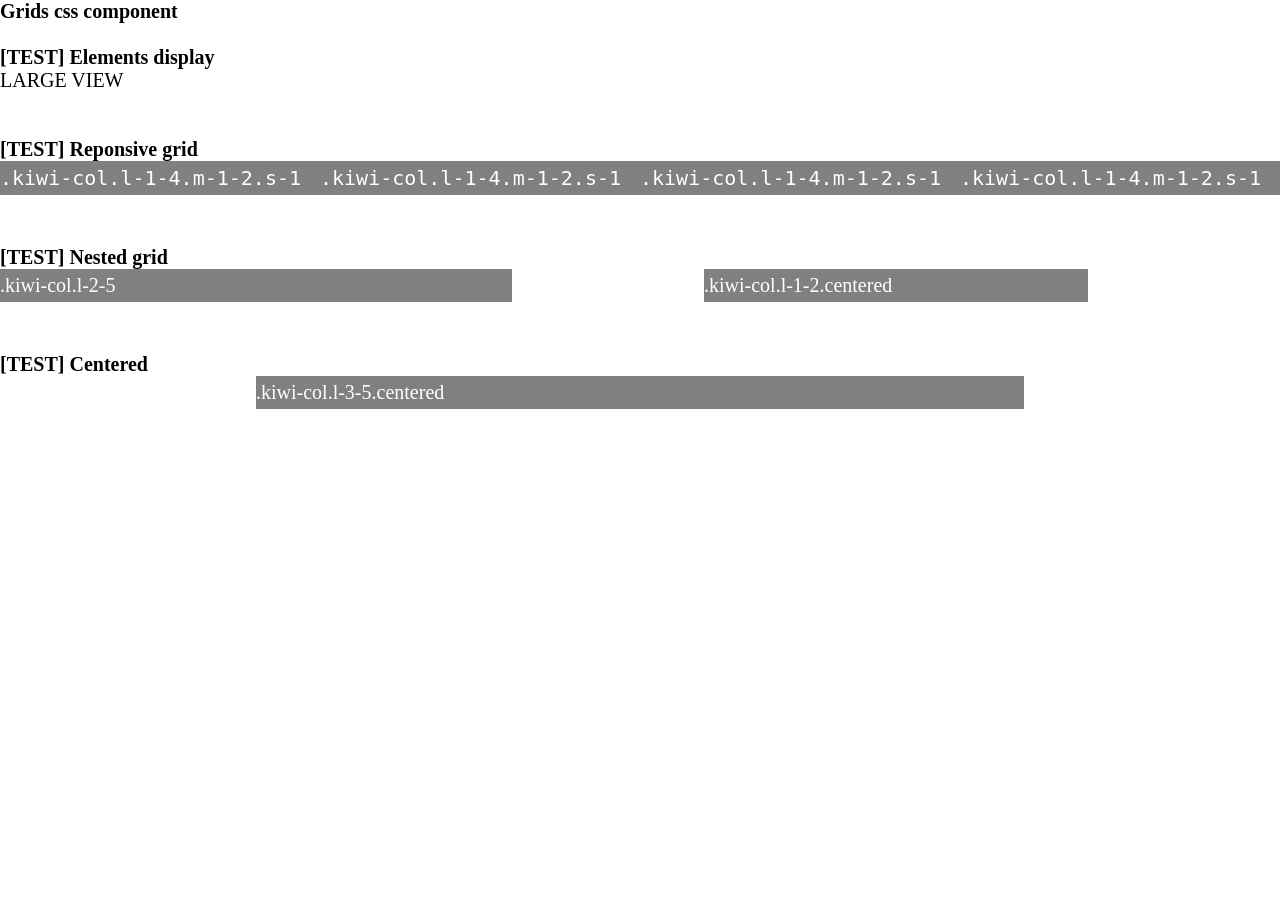
==== demo/index.html @ 77ae5432 "[TEST] example." ====
<!DOCTYPE html>
<html>
  <head>
    <meta name="viewport" content="user-scalable=no, width=device-width, initial-scale=1, maximum-scale=1">
    <link rel="stylesheet" href="../kiwi.min.css" type="text/css"><style type="text/css">* {
  margin: 0;
  padding: 0;
  font-size: 20px;
}
.grey {
  -webkit-box-sizing: border-box;
  -moz-box-sizing: border-box;
  -ms-box-sizing: border-box;
  box-sizing: border-box;
  padding: 5px 0px;
  background-color: #808080;
  color: #fff;
  margin-bottom: 5px;
  display: block;
}
</style>
  </head>
  <body>
    <h1>Grids css component</h1><br>
    <h2>[TEST] Elements display</h2>
    <div class="kiwi-visible-xl">XLARGE VIEW</div>
    <div class="kiwi-visible-l">LARGE VIEW </div>
    <div class="kiwi-visible-m">MEDIUM VIEW</div>
    <div class="kiwi-visible-s">SMALL VIEW</div><br><br>
    <h2>[TEST] Reponsive grid </h2>
    <div class="kiwi-grid">
      <div class="kiwi-col l-1-4 m-1-2 s-1"><code class="grey">.kiwi-col.l-1-4.m-1-2.s-1</code></div>
      <div class="kiwi-col l-1-4 m-1-2 s-1"><code class="grey">.kiwi-col.l-1-4.m-1-2.s-1</code></div>
      <div class="kiwi-col l-1-4 m-1-2 s-1"><code class="grey">.kiwi-col.l-1-4.m-1-2.s-1</code></div>
      <div class="kiwi-col l-1-4 m-1-2 s-1"><code class="grey">.kiwi-col.l-1-4.m-1-2.s-1</code></div>
    </div><br><br>
    <h2>[TEST] Nested grid</h2>
    <div class="kiwi-grid">
      <div class="kiwi-col l-2-5">
        <div class="grey">.kiwi-col.l-2-5</div>
      </div>
      <div class="kiwi-col l-3-5">
        <div class="kiwi-grid">
          <div class="kiwi-col l-1-2 centered">
            <div class="grey">.kiwi-col.l-1-2.centered</div>
          </div>
        </div>
      </div>
    </div><br><br>
    <h2>[TEST] Centered</h2>
    <div class="kiwi-grid">
      <div class="kiwi-col l-3-5 centered">
        <div class="grey">.kiwi-col.l-3-5.centered</div>
      </div>
    </div>
  </body>
</html>
---- kiwi.min.css ----
.kiwi-col{display:inline-block;-webkit-box-sizing:border-box;-moz-box-sizing:border-box;box-sizing:border-box;*display:inline;zoom:1;vertical-align:top;min-height:1px}.kiwi-grid{display:block;font-size:0}.kiwi-grid .centered{display:block;margin:0 auto}.l-1{width:100%}.l-1-2{width:50%}.l-1-3{width:33.333%}.l-2-3{width:66.667%}.l-1-4{width:25%}.l-3-4{width:75%}.l-1-5{width:20%}.l-2-5{width:40%}.l-3-5{width:60%}.l-4-5{width:80%}.l-1-6{width:16.667%}.l-5-6{width:83.333%}.l-1-7{width:14.286%}.l-2-7{width:28.571%}.l-3-7{width:42.857%}.l-4-7{width:57.143%}.l-5-7{width:71.429%}.l-6-7{width:85.714%}.l-1-8{width:12.5%}.l-3-8{width:37.5%}.l-5-8{width:62.5%}.l-7-8{width:87.5%}.l-1-12{width:8.333%}.l-5-12{width:41.667%}.l-7-12{width:58.333%}.l-11-12{width:91.667%}.l-1-16{width:6.25%}.l-3-16{width:18.75%}.l-5-16{width:31.25%}.l-7-16{width:43.75%}.l-9-16{width:56.25%}.l-11-16{width:68.75%}.l-13-16{width:81.25%}.l-15-16{width:93.75%}.kiwi-visible-l{display:block}.kiwi-visible-xl,.kiwi-hidden-l,.kiwi-visible-s,.kiwi-visible-m{display:none}@media(min-width:1900px){.xl-1{width:100%}.xl-1-2{width:50%}.xl-1-3{width:33.333%}.xl-2-3{width:66.667%}.xl-1-4{width:25%}.xl-3-4{width:75%}.xl-1-5{width:20%}.xl-2-5{width:40%}.xl-3-5{width:60%}.xl-4-5{width:80%}.xl-1-6{width:16.667%}.xl-5-6{width:83.333%}.xl-1-7{width:14.286%}.xl-2-7{width:28.571%}.xl-3-7{width:42.857%}.xl-4-7{width:57.143%}.xl-5-7{width:71.429%}.xl-6-7{width:85.714%}.xl-1-8{width:12.5%}.xl-3-8{width:37.5%}.xl-5-8{width:62.5%}.xl-7-8{width:87.5%}.xl-1-12{width:8.333%}.xl-5-12{width:41.667%}.xl-7-12{width:58.333%}.xl-11-12{width:91.667%}.xl-1-16{width:6.25%}.xl-3-16{width:18.75%}.xl-5-16{width:31.25%}.xl-7-16{width:43.75%}.xl-9-16{width:56.25%}.xl-11-16{width:68.75%}.xl-13-16{width:81.25%}.xl-15-16{width:93.75%}.kiwi-visible-xl{display:block}.kiwi-hidden-xl,.kiwi-visible-l,.kiwi-visible-m,.kiwi-visible-s{display:none}}@media(max-width:980px){.m-1{width:100%}.m-1-2{width:50%}.m-1-3{width:33.333%}.m-2-3{width:66.667%}.m-1-4{width:25%}.m-3-4{width:75%}.m-1-5{width:20%}.m-2-5{width:40%}.m-3-5{width:60%}.m-4-5{width:80%}.m-1-6{width:16.667%}.m-5-6{width:83.333%}.m-1-7{width:14.286%}.m-2-7{width:28.571%}.m-3-7{width:42.857%}.m-4-7{width:57.143%}.m-5-7{width:71.429%}.m-6-7{width:85.714%}.m-1-8{width:12.5%}.m-3-8{width:37.5%}.m-5-8{width:62.5%}.m-7-8{width:87.5%}.m-1-12{width:8.333%}.m-5-12{width:41.667%}.m-7-12{width:58.333%}.m-11-12{width:91.667%}.m-1-16{width:6.25%}.m-3-16{width:18.75%}.m-5-16{width:31.25%}.m-7-16{width:43.75%}.m-9-16{width:56.25%}.m-11-16{width:68.75%}.m-13-16{width:81.25%}.m-15-16{width:93.75%}.kiwi-visible-m{display:block}.kiwi-hidden-m,.kiwi-visible-s,.kiwi-visible-l,.kiwi-visible-xl{display:none}}@media(max-width:786px){.s-1{width:100%}.s-1-2{width:50%}.s-1-3{width:33.333%}.s-2-3{width:66.667%}.s-1-4{width:25%}.s-3-4{width:75%}.s-1-5{width:20%}.s-2-5{width:40%}.s-3-5{width:60%}.s-4-5{width:80%}.s-1-6{width:16.667%}.s-5-6{width:83.333%}.s-1-7{width:14.286%}.s-2-7{width:28.571%}.s-3-7{width:42.857%}.s-4-7{width:57.143%}.s-5-7{width:71.429%}.s-6-7{width:85.714%}.s-1-8{width:12.5%}.s-3-8{width:37.5%}.s-5-8{width:62.5%}.s-7-8{width:87.5%}.s-1-12{width:8.333%}.s-5-12{width:41.667%}.s-7-12{width:58.333%}.s-11-12{width:91.667%}.s-1-16{width:6.25%}.s-3-16{width:18.75%}.s-5-16{width:31.25%}.s-7-16{width:43.75%}.s-9-16{width:56.25%}.s-11-16{width:68.75%}.s-13-16{width:81.25%}.s-15-16{width:93.75%}.kiwi-visible-s{display:block}.kiwi-hidden-s,.kiwi-visible-l,.kiwi-visible-m,.kiwi-visible-xl{display:none}}
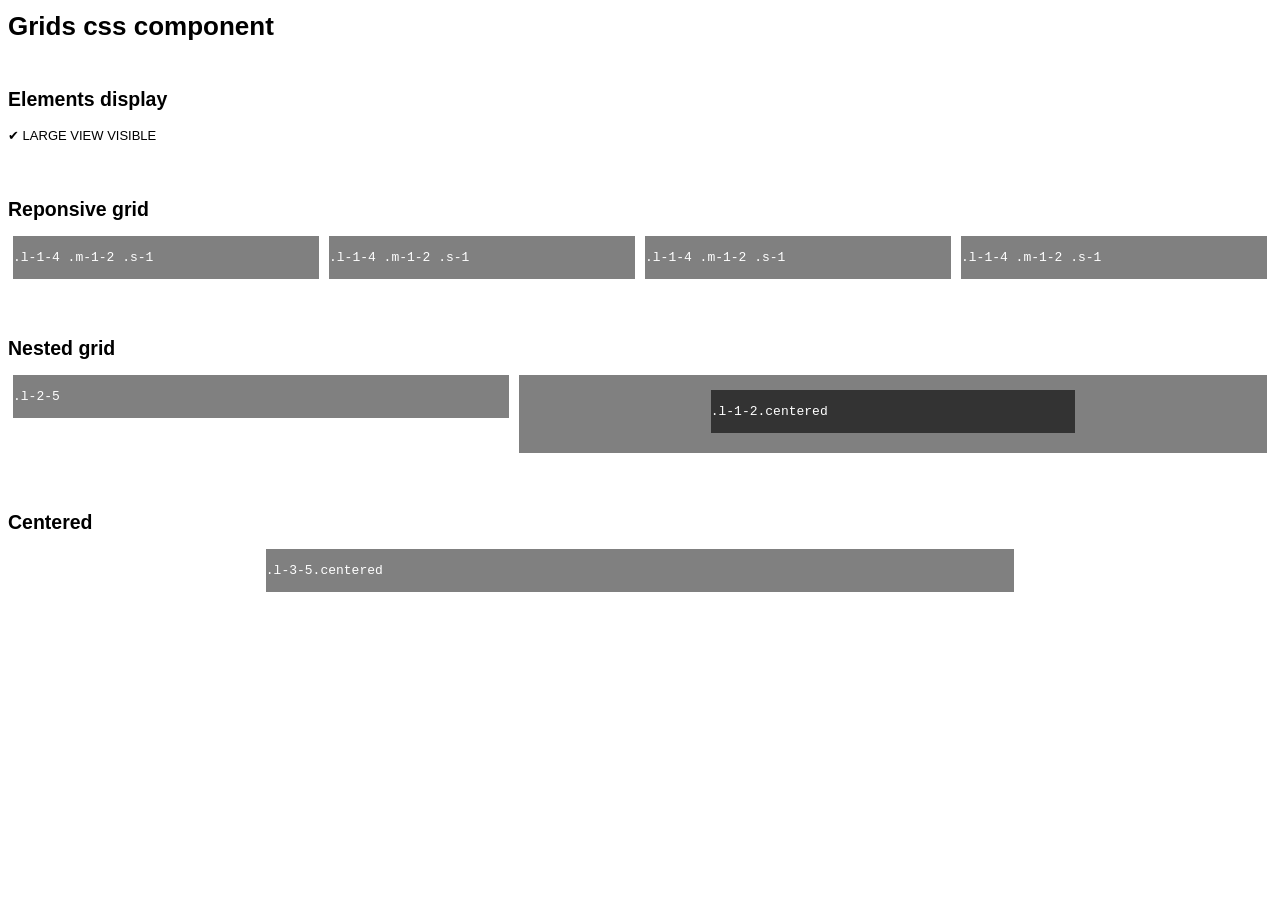
==== commit b98a0280: "Improve demo." ====
--- a/demo/index.html
+++ b/demo/index.html
@@ -2,56 +2,61 @@
 <html>
   <head>
     <meta name="viewport" content="user-scalable=no, width=device-width, initial-scale=1, maximum-scale=1">
-    <link rel="stylesheet" href="../kiwi.min.css" type="text/css"><style type="text/css">* {
-  margin: 0;
-  padding: 0;
-  font-size: 20px;
-}
-.grey {
-  -webkit-box-sizing: border-box;
-  -moz-box-sizing: border-box;
-  -ms-box-sizing: border-box;
-  box-sizing: border-box;
-  padding: 5px 0px;
-  background-color: #808080;
-  color: #fff;
-  margin-bottom: 5px;
-  display: block;
-}
-</style>
+    <link rel="stylesheet" href="../kiwi.css" type="text/css">
+    <style>
+      body {
+        font: normal 13px/1.5em Arial, sans-serif;
+      }
+      .grey {
+        box-sizing: border-box;
+        -webkit-box-sizing: border-box;
+        -moz-box-sizing: border-box;
+        -ms-box-sizing: border-box;
+        padding: 15px 0px;
+        background-color: #808080;
+        color: #fff;
+        margin: 0 5px;
+        margin-bottom: 5px;
+        display: block;
+        font: normal 13px/1em Consolas, 'Courier New', courier;
+      }
+      .grey .grey {
+        background-color: #333;
+      }
+    </style>
   </head>
   <body>
     <h1>Grids css component</h1><br>
-    <h2>[TEST] Elements display</h2>
-    <div class="kiwi-visible-xl">XLARGE VIEW</div>
-    <div class="kiwi-visible-l">LARGE VIEW </div>
-    <div class="kiwi-visible-m">MEDIUM VIEW</div>
-    <div class="kiwi-visible-s">SMALL VIEW</div><br><br>
-    <h2>[TEST] Reponsive grid </h2>
+    <h2>Elements display</h2>
+    <div class="kiwi-visible-xl">&#10004; XLARGE VIEW VISIBLE</div>
+    <div class="kiwi-visible-l">&#10004; LARGE VIEW VISIBLE</div>
+    <div class="kiwi-visible-m">&#10004; MEDIUM VIEW VISIBLE</div>
+    <div class="kiwi-visible-s">&#10004; SMALL VIEW VISIBLE</div><br><br>
+    <h2>Reponsive grid </h2>
     <div class="kiwi-grid">
-      <div class="kiwi-col l-1-4 m-1-2 s-1"><code class="grey">.kiwi-col.l-1-4.m-1-2.s-1</code></div>
-      <div class="kiwi-col l-1-4 m-1-2 s-1"><code class="grey">.kiwi-col.l-1-4.m-1-2.s-1</code></div>
-      <div class="kiwi-col l-1-4 m-1-2 s-1"><code class="grey">.kiwi-col.l-1-4.m-1-2.s-1</code></div>
-      <div class="kiwi-col l-1-4 m-1-2 s-1"><code class="grey">.kiwi-col.l-1-4.m-1-2.s-1</code></div>
+      <div class="l-1-4 m-1-2 s-1"><code class="grey">.l-1-4  .m-1-2  .s-1</code></div>
+      <div class="l-1-4 m-1-2 s-1"><code class="grey">.l-1-4  .m-1-2  .s-1</code></div>
+      <div class="l-1-4 m-1-2 s-1"><code class="grey">.l-1-4  .m-1-2  .s-1</code></div>
+      <div class="l-1-4 m-1-2 s-1"><code class="grey">.l-1-4  .m-1-2  .s-1</code></div>
     </div><br><br>
-    <h2>[TEST] Nested grid</h2>
+    <h2>Nested grid</h2>
     <div class="kiwi-grid">
-      <div class="kiwi-col l-2-5">
-        <div class="grey">.kiwi-col.l-2-5</div>
+      <div class="l-2-5">
+        <code class="grey">.l-2-5</code>
       </div>
-      <div class="kiwi-col l-3-5">
-        <div class="kiwi-grid">
-          <div class="kiwi-col l-1-2 centered">
-            <div class="grey">.kiwi-col.l-1-2.centered</div>
+      <div class="l-3-5">
+        <div class="kiwi-grid grey">
+          <div class="l-1-2 centered">
+            <code class="grey">.l-1-2.centered</code>
           </div>
         </div>
       </div>
     </div><br><br>
-    <h2>[TEST] Centered</h2>
+    <h2>Centered</h2>
     <div class="kiwi-grid">
-      <div class="kiwi-col l-3-5 centered">
-        <div class="grey">.kiwi-col.l-3-5.centered</div>
+      <div class="l-3-5 centered">
+        <div class="grey">.l-3-5.centered</div>
       </div>
     </div>
   </body>
-</html>+</html>
--- a/kiwi.css
+++ b/kiwi.css
@@ -0,0 +1,485 @@
+/*
+**  http://tuxlinuxien.github.io/kiwi/
+**  Yoann Cerda
+*/
+.kiwi-grid {
+  display: block;
+  font-size: 0;
+}
+.kiwi-grid .centered {
+  display: block;
+  margin: 0 auto;
+}
+.kiwi-grid > * {
+  display: inline-block;
+  -webkit-box-sizing: border-box;
+  -moz-box-sizing: border-box;
+  box-sizing: border-box;
+  *display: inline;
+  zoom: 1;
+  vertical-align: top;
+  min-height: 1px;
+}
+.kiwi-grid {
+  display: block;
+  font-size: 0;
+}
+.kiwi-grid .centered {
+  display: block;
+  margin: 0 auto;
+}
+/*
+**  Responsive grids
+*/
+.l-1 {
+  width: 100%;
+}
+.l-1-2 {
+  width: 50%;
+}
+.l-1-3 {
+  width: 33.3%;
+}
+.l-2-3 {
+  width: 66.7%;
+}
+.l-1-4 {
+  width: 25%;
+}
+.l-3-4 {
+  width: 75%;
+}
+.l-1-5 {
+  width: 20%;
+}
+.l-2-5 {
+  width: 40%;
+}
+.l-3-5 {
+  width: 60%;
+}
+.l-4-5 {
+  width: 80%;
+}
+.l-1-6 {
+  width: 16.7%;
+}
+.l-5-6 {
+  width: 83.3%;
+}
+.l-1-7 {
+  width: 14.3%;
+}
+.l-2-7 {
+  width: 28.6%;
+}
+.l-3-7 {
+  width: 42.9%;
+}
+.l-4-7 {
+  width: 57.1%;
+}
+.l-5-7 {
+  width: 71.4%;
+}
+.l-6-7 {
+  width: 85.7%;
+}
+.l-1-8 {
+  width: 12.5%;
+}
+.l-3-8 {
+  width: 37.5%;
+}
+.l-5-8 {
+  width: 62.5%;
+}
+.l-7-8 {
+  width: 87.5%;
+}
+.l-1-12 {
+  width: 8.3%;
+}
+.l-5-12 {
+  width: 41.7%;
+}
+.l-7-12 {
+  width: 58.3%;
+}
+.l-11-12 {
+  width: 91.7%;
+}
+.l-1-16 {
+  width: 6.25%;
+}
+.l-3-16 {
+  width: 18.75%;
+}
+.l-5-16 {
+  width: 31.25%;
+}
+.l-7-16 {
+  width: 43.75%;
+}
+.l-9-16 {
+  width: 56.25%;
+}
+.l-11-16 {
+  width: 68.75%;
+}
+.l-13-16 {
+  width: 81.25%;
+}
+.l-15-16 {
+  width: 93.75%;
+}
+.kiwi-visible-l {
+  display: block;
+}
+.kiwi-visible-xl,
+.kiwi-hidden-l,
+.kiwi-visible-s,
+.kiwi-visible-m {
+  display: none;
+}
+@media  (min-width: 1900px) {
+  .xl-1 {
+    width: 100%;
+  }
+  .xl-1-2 {
+    width: 50%;
+  }
+  .xl-1-3 {
+    width: 33.3%;
+  }
+  .xl-2-3 {
+    width: 66.7%;
+  }
+  .xl-1-4 {
+    width: 25%;
+  }
+  .xl-3-4 {
+    width: 75%;
+  }
+  .xl-1-5 {
+    width: 20%;
+  }
+  .xl-2-5 {
+    width: 40%;
+  }
+  .xl-3-5 {
+    width: 60%;
+  }
+  .xl-4-5 {
+    width: 80%;
+  }
+  .xl-1-6 {
+    width: 16.7%;
+  }
+  .xl-5-6 {
+    width: 83.3%;
+  }
+  .xl-1-7 {
+    width: 14.3%;
+  }
+  .xl-2-7 {
+    width: 28.6%;
+  }
+  .xl-3-7 {
+    width: 42.9%;
+  }
+  .xl-4-7 {
+    width: 57.1%;
+  }
+  .xl-5-7 {
+    width: 71.4%;
+  }
+  .xl-6-7 {
+    width: 85.7%;
+  }
+  .xl-1-8 {
+    width: 12.5%;
+  }
+  .xl-3-8 {
+    width: 37.5%;
+  }
+  .xl-5-8 {
+    width: 62.5%;
+  }
+  .xl-7-8 {
+    width: 87.5%;
+  }
+  .xl-1-12 {
+    width: 8.3%;
+  }
+  .xl-5-12 {
+    width: 41.7%;
+  }
+  .xl-7-12 {
+    width: 58.3%;
+  }
+  .xl-11-12 {
+    width: 91.7%;
+  }
+  .xl-1-16 {
+    width: 6.25%;
+  }
+  .xl-3-16 {
+    width: 18.75%;
+  }
+  .xl-5-16 {
+    width: 31.25%;
+  }
+  .xl-7-16 {
+    width: 43.75%;
+  }
+  .xl-9-16 {
+    width: 56.25%;
+  }
+  .xl-11-16 {
+    width: 68.75%;
+  }
+  .xl-13-16 {
+    width: 81.25%;
+  }
+  .xl-15-16 {
+    width: 93.75%;
+  }
+  .kiwi-visible-xl {
+    display: block;
+  }
+  .kiwi-hidden-xl,
+  .kiwi-visible-l,
+  .kiwi-visible-m,
+  .kiwi-visible-s {
+    display: none;
+  }
+}
+@media  (max-width: 980px) {
+  .m-1 {
+    width: 100%;
+  }
+  .m-1-2 {
+    width: 50%;
+  }
+  .m-1-3 {
+    width: 33.3%;
+  }
+  .m-2-3 {
+    width: 66.7%;
+  }
+  .m-1-4 {
+    width: 25%;
+  }
+  .m-3-4 {
+    width: 75%;
+  }
+  .m-1-5 {
+    width: 20%;
+  }
+  .m-2-5 {
+    width: 40%;
+  }
+  .m-3-5 {
+    width: 60%;
+  }
+  .m-4-5 {
+    width: 80%;
+  }
+  .m-1-6 {
+    width: 16.7%;
+  }
+  .m-5-6 {
+    width: 83.3%;
+  }
+  .m-1-7 {
+    width: 14.3%;
+  }
+  .m-2-7 {
+    width: 28.6%;
+  }
+  .m-3-7 {
+    width: 42.9%;
+  }
+  .m-4-7 {
+    width: 57.1%;
+  }
+  .m-5-7 {
+    width: 71.4%;
+  }
+  .m-6-7 {
+    width: 85.7%;
+  }
+  .m-1-8 {
+    width: 12.5%;
+  }
+  .m-3-8 {
+    width: 37.5%;
+  }
+  .m-5-8 {
+    width: 62.5%;
+  }
+  .m-7-8 {
+    width: 87.5%;
+  }
+  .m-1-12 {
+    width: 8.3%;
+  }
+  .m-5-12 {
+    width: 41.7%;
+  }
+  .m-7-12 {
+    width: 58.3%;
+  }
+  .m-11-12 {
+    width: 91.7%;
+  }
+  .m-1-16 {
+    width: 6.25%;
+  }
+  .m-3-16 {
+    width: 18.75%;
+  }
+  .m-5-16 {
+    width: 31.25%;
+  }
+  .m-7-16 {
+    width: 43.75%;
+  }
+  .m-9-16 {
+    width: 56.25%;
+  }
+  .m-11-16 {
+    width: 68.75%;
+  }
+  .m-13-16 {
+    width: 81.25%;
+  }
+  .m-15-16 {
+    width: 93.75%;
+  }
+  .kiwi-visible-m {
+    display: block;
+  }
+  .kiwi-hidden-m,
+  .kiwi-visible-s,
+  .kiwi-visible-l,
+  .kiwi-visible-xl {
+    display: none;
+  }
+}
+@media  (max-width: 786px) {
+  .s-1 {
+    width: 100%;
+  }
+  .s-1-2 {
+    width: 50%;
+  }
+  .s-1-3 {
+    width: 33.3%;
+  }
+  .s-2-3 {
+    width: 66.7%;
+  }
+  .s-1-4 {
+    width: 25%;
+  }
+  .s-3-4 {
+    width: 75%;
+  }
+  .s-1-5 {
+    width: 20%;
+  }
+  .s-2-5 {
+    width: 40%;
+  }
+  .s-3-5 {
+    width: 60%;
+  }
+  .s-4-5 {
+    width: 80%;
+  }
+  .s-1-6 {
+    width: 16.7%;
+  }
+  .s-5-6 {
+    width: 83.3%;
+  }
+  .s-1-7 {
+    width: 14.3%;
+  }
+  .s-2-7 {
+    width: 28.6%;
+  }
+  .s-3-7 {
+    width: 42.9%;
+  }
+  .s-4-7 {
+    width: 57.1%;
+  }
+  .s-5-7 {
+    width: 71.4%;
+  }
+  .s-6-7 {
+    width: 85.7%;
+  }
+  .s-1-8 {
+    width: 12.5%;
+  }
+  .s-3-8 {
+    width: 37.5%;
+  }
+  .s-5-8 {
+    width: 62.5%;
+  }
+  .s-7-8 {
+    width: 87.5%;
+  }
+  .s-1-12 {
+    width: 8.3%;
+  }
+  .s-5-12 {
+    width: 41.7%;
+  }
+  .s-7-12 {
+    width: 58.3%;
+  }
+  .s-11-12 {
+    width: 91.7%;
+  }
+  .s-1-16 {
+    width: 6.25%;
+  }
+  .s-3-16 {
+    width: 18.75%;
+  }
+  .s-5-16 {
+    width: 31.25%;
+  }
+  .s-7-16 {
+    width: 43.75%;
+  }
+  .s-9-16 {
+    width: 56.25%;
+  }
+  .s-11-16 {
+    width: 68.75%;
+  }
+  .s-13-16 {
+    width: 81.25%;
+  }
+  .s-15-16 {
+    width: 93.75%;
+  }
+  .kiwi-visible-s {
+    display: block;
+  }
+  .kiwi-hidden-s,
+  .kiwi-visible-l,
+  .kiwi-visible-m,
+  .kiwi-visible-xl {
+    display: none;
+  }
+}
+
+
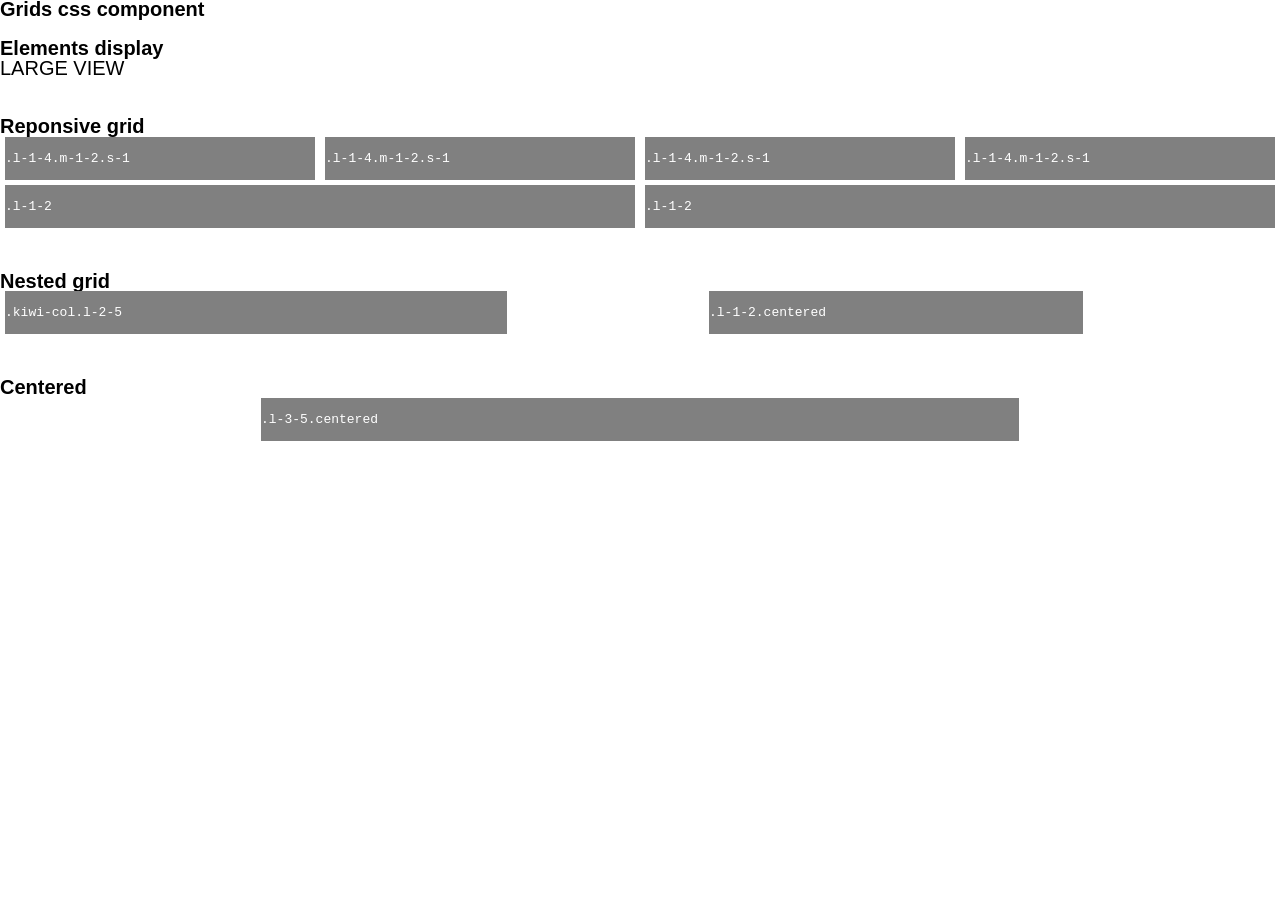
==== commit 6f236175: "Fix android native browser bug." ====
--- a/demo/index.html
+++ b/demo/index.html
@@ -2,52 +2,68 @@
 <html>
   <head>
     <meta name="viewport" content="user-scalable=no, width=device-width, initial-scale=1, maximum-scale=1">
-    <link rel="stylesheet" href="../kiwi.css" type="text/css">
-    <style>
-      body {
-        font: normal 13px/1.5em Arial, sans-serif;
-      }
-      .grey {
-        box-sizing: border-box;
-        -webkit-box-sizing: border-box;
-        -moz-box-sizing: border-box;
-        -ms-box-sizing: border-box;
-        padding: 15px 0px;
-        background-color: #808080;
-        color: #fff;
-        margin: 0 5px;
-        margin-bottom: 5px;
-        display: block;
-        font: normal 13px/1em Consolas, 'Courier New', courier;
-      }
-      .grey .grey {
-        background-color: #333;
-      }
-    </style>
+    <link rel="stylesheet" href="../kiwi.min.css" type="text/css"><style type="text/css">* {
+  margin: 0;
+  padding: 0;
+  font-size: 20px;
+}
+body {
+  font: normal 13px/1.5em Arial, sans-serif;
+}
+.grey {
+  box-sizing: border-box;
+  -webkit-box-sizing: border-box;
+  -moz-box-sizing: border-box;
+  -ms-box-sizing: border-box;
+  padding: 15px 0px;
+  background-color: #808080;
+  color: #fff;
+  margin: 0 5px;
+  margin-bottom: 5px;
+  display: block;
+  font: normal 13px/1em Consolas, 'Courier New', courier;
+}
+</style>
   </head>
   <body>
     <h1>Grids css component</h1><br>
     <h2>Elements display</h2>
-    <div class="kiwi-visible-xl">&#10004; XLARGE VIEW VISIBLE</div>
-    <div class="kiwi-visible-l">&#10004; LARGE VIEW VISIBLE</div>
-    <div class="kiwi-visible-m">&#10004; MEDIUM VIEW VISIBLE</div>
-    <div class="kiwi-visible-s">&#10004; SMALL VIEW VISIBLE</div><br><br>
+    <div class="kiwi-visible-xl">XLARGE VIEW</div>
+    <div class="kiwi-visible-l">LARGE VIEW </div>
+    <div class="kiwi-visible-m">MEDIUM VIEW</div>
+    <div class="kiwi-visible-s">SMALL VIEW</div><br><br>
     <h2>Reponsive grid </h2>
     <div class="kiwi-grid">
-      <div class="l-1-4 m-1-2 s-1"><code class="grey">.l-1-4  .m-1-2  .s-1</code></div>
-      <div class="l-1-4 m-1-2 s-1"><code class="grey">.l-1-4  .m-1-2  .s-1</code></div>
-      <div class="l-1-4 m-1-2 s-1"><code class="grey">.l-1-4  .m-1-2  .s-1</code></div>
-      <div class="l-1-4 m-1-2 s-1"><code class="grey">.l-1-4  .m-1-2  .s-1</code></div>
+      <div class="l-1-4 m-1-2 s-1">
+        <div class="grey">.l-1-4.m-1-2.s-1</div>
+      </div>
+      <div class="l-1-4 m-1-2 s-1">
+        <div class="grey">.l-1-4.m-1-2.s-1</div>
+      </div>
+      <div class="l-1-4 m-1-2 s-1">
+        <div class="grey">.l-1-4.m-1-2.s-1</div>
+      </div>
+      <div class="l-1-4 m-1-2 s-1">
+        <div class="grey">.l-1-4.m-1-2.s-1</div>
+      </div>
+    </div>
+    <div class="kiwi-grid">
+      <div class="l-1-2">
+        <div class="grey">.l-1-2</div>
+      </div>
+      <div class="l-1-2">
+        <div class="grey">.l-1-2</div>
+      </div>
     </div><br><br>
     <h2>Nested grid</h2>
     <div class="kiwi-grid">
       <div class="l-2-5">
-        <code class="grey">.l-2-5</code>
+        <div class="grey">.kiwi-col.l-2-5</div>
       </div>
       <div class="l-3-5">
-        <div class="kiwi-grid grey">
+        <div class="kiwi-grid">
           <div class="l-1-2 centered">
-            <code class="grey">.l-1-2.centered</code>
+            <div class="grey">.l-1-2.centered</div>
           </div>
         </div>
       </div>
@@ -59,4 +75,4 @@
       </div>
     </div>
   </body>
-</html>
+</html>
--- a/kiwi.min.css
+++ b/kiwi.min.css
@@ -0,0 +1 @@
+.kiwi-grid{letter-spacing:-.31em;*letter-spacing:normal;*word-spacing:-.43em;text-rendering:optimizespeed;display:-webkit-flex;-webkit-flex-flow:row wrap;display:-ms-flexbox;-ms-flex-flow:row wrap;word-spacing:-.43em}.kiwi-grid .centered{display:block;margin:0 auto}.kiwi-grid > *{display:inline-block;*display:inline;zoom:1;letter-spacing:normal;word-spacing:normal;vertical-align:top;text-rendering:auto}.l-1{width:100%}.l-1-2{width:50%}.l-1-3{width:33.3%}.l-2-3{width:66.7%}.l-1-4{width:25%}.l-3-4{width:75%}.l-1-5{width:20%}.l-2-5{width:40%}.l-3-5{width:60%}.l-4-5{width:80%}.l-1-6{width:16.7%}.l-5-6{width:83.3%}.l-1-7{width:14.3%}.l-2-7{width:28.6%}.l-3-7{width:42.9%}.l-4-7{width:57.1%}.l-5-7{width:71.4%}.l-6-7{width:85.7%}.l-1-8{width:12.5%}.l-3-8{width:37.5%}.l-5-8{width:62.5%}.l-7-8{width:87.5%}.l-1-12{width:8.3%}.l-5-12{width:41.7%}.l-7-12{width:58.3%}.l-11-12{width:91.7%}.l-1-16{width:6.25%}.l-3-16{width:18.75%}.l-5-16{width:31.25%}.l-7-16{width:43.75%}.l-9-16{width:56.25%}.l-11-16{width:68.75%}.l-13-16{width:81.25%}.l-15-16{width:93.75%}.kiwi-visible-l{display:block}.kiwi-visible-xl,.kiwi-hidden-l,.kiwi-visible-s,.kiwi-visible-m{display:none}@media(min-width:1900px){.xl-1{width:100%}.xl-1-2{width:50%}.xl-1-3{width:33.3%}.xl-2-3{width:66.7%}.xl-1-4{width:25%}.xl-3-4{width:75%}.xl-1-5{width:20%}.xl-2-5{width:40%}.xl-3-5{width:60%}.xl-4-5{width:80%}.xl-1-6{width:16.7%}.xl-5-6{width:83.3%}.xl-1-7{width:14.3%}.xl-2-7{width:28.6%}.xl-3-7{width:42.9%}.xl-4-7{width:57.1%}.xl-5-7{width:71.4%}.xl-6-7{width:85.7%}.xl-1-8{width:12.5%}.xl-3-8{width:37.5%}.xl-5-8{width:62.5%}.xl-7-8{width:87.5%}.xl-1-12{width:8.3%}.xl-5-12{width:41.7%}.xl-7-12{width:58.3%}.xl-11-12{width:91.7%}.xl-1-16{width:6.25%}.xl-3-16{width:18.75%}.xl-5-16{width:31.25%}.xl-7-16{width:43.75%}.xl-9-16{width:56.25%}.xl-11-16{width:68.75%}.xl-13-16{width:81.25%}.xl-15-16{width:93.75%}.kiwi-visible-xl{display:block}.kiwi-hidden-xl,.kiwi-visible-l,.kiwi-visible-m,.kiwi-visible-s{display:none}}@media(max-width:980px){.m-1{width:100%}.m-1-2{width:50%}.m-1-3{width:33.3%}.m-2-3{width:66.7%}.m-1-4{width:25%}.m-3-4{width:75%}.m-1-5{width:20%}.m-2-5{width:40%}.m-3-5{width:60%}.m-4-5{width:80%}.m-1-6{width:16.7%}.m-5-6{width:83.3%}.m-1-7{width:14.3%}.m-2-7{width:28.6%}.m-3-7{width:42.9%}.m-4-7{width:57.1%}.m-5-7{width:71.4%}.m-6-7{width:85.7%}.m-1-8{width:12.5%}.m-3-8{width:37.5%}.m-5-8{width:62.5%}.m-7-8{width:87.5%}.m-1-12{width:8.3%}.m-5-12{width:41.7%}.m-7-12{width:58.3%}.m-11-12{width:91.7%}.m-1-16{width:6.25%}.m-3-16{width:18.75%}.m-5-16{width:31.25%}.m-7-16{width:43.75%}.m-9-16{width:56.25%}.m-11-16{width:68.75%}.m-13-16{width:81.25%}.m-15-16{width:93.75%}.kiwi-visible-m{display:block}.kiwi-hidden-m,.kiwi-visible-s,.kiwi-visible-l,.kiwi-visible-xl{display:none}}@media(max-width:786px){.s-1{width:100%}.s-1-2{width:50%}.s-1-3{width:33.3%}.s-2-3{width:66.7%}.s-1-4{width:25%}.s-3-4{width:75%}.s-1-5{width:20%}.s-2-5{width:40%}.s-3-5{width:60%}.s-4-5{width:80%}.s-1-6{width:16.7%}.s-5-6{width:83.3%}.s-1-7{width:14.3%}.s-2-7{width:28.6%}.s-3-7{width:42.9%}.s-4-7{width:57.1%}.s-5-7{width:71.4%}.s-6-7{width:85.7%}.s-1-8{width:12.5%}.s-3-8{width:37.5%}.s-5-8{width:62.5%}.s-7-8{width:87.5%}.s-1-12{width:8.3%}.s-5-12{width:41.7%}.s-7-12{width:58.3%}.s-11-12{width:91.7%}.s-1-16{width:6.25%}.s-3-16{width:18.75%}.s-5-16{width:31.25%}.s-7-16{width:43.75%}.s-9-16{width:56.25%}.s-11-16{width:68.75%}.s-13-16{width:81.25%}.s-15-16{width:93.75%}.kiwi-visible-s{display:block}.kiwi-hidden-s,.kiwi-visible-l,.kiwi-visible-m,.kiwi-visible-xl{display:none}}
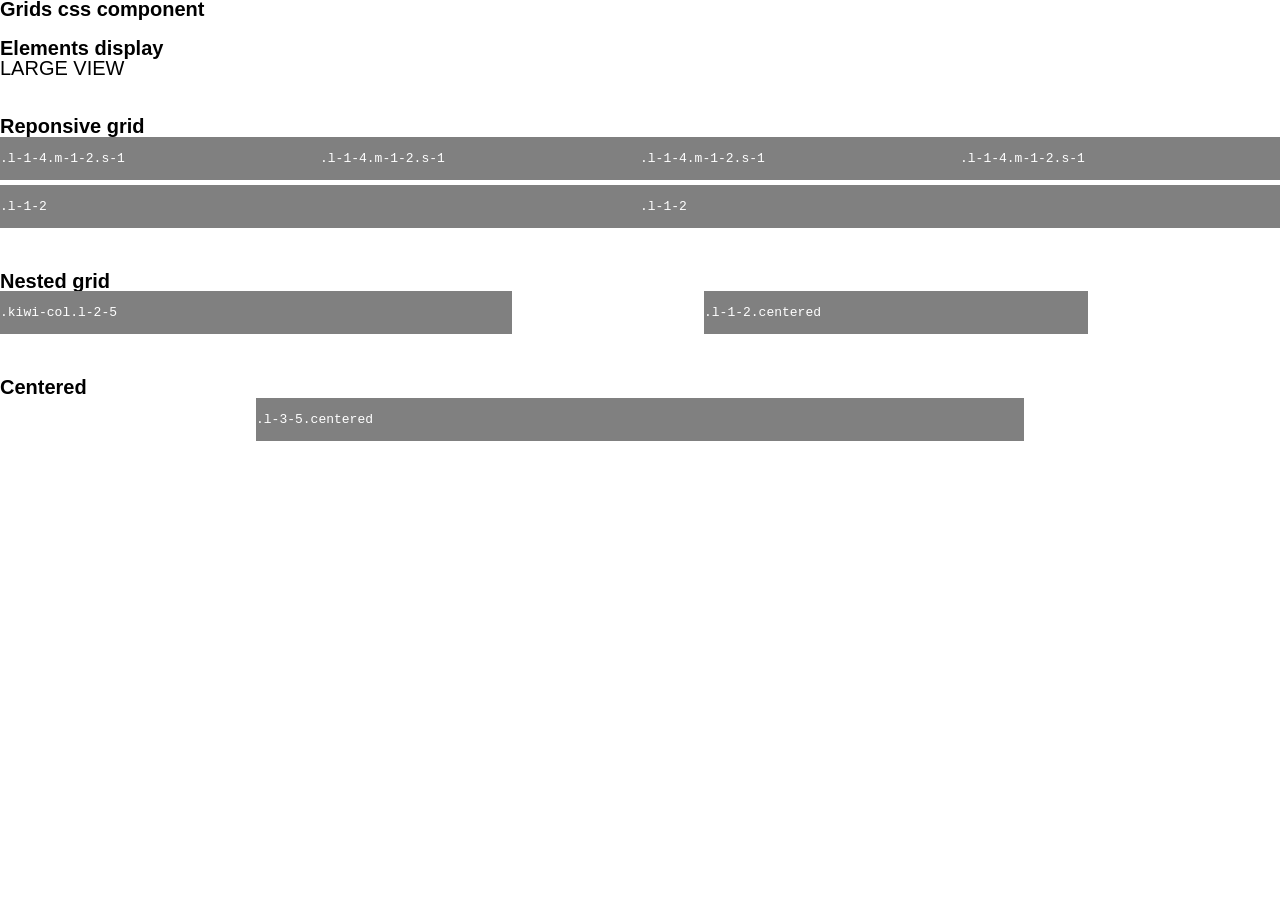
==== commit dba6e716: "Fix android nativ ie7/browser grids" ====
--- a/demo/index.html
+++ b/demo/index.html
@@ -18,7 +18,6 @@
   padding: 15px 0px;
   background-color: #808080;
   color: #fff;
-  margin: 0 5px;
   margin-bottom: 5px;
   display: block;
   font: normal 13px/1em Consolas, 'Courier New', courier;
--- a/kiwi.min.css
+++ b/kiwi.min.css
@@ -1 +1 @@
-.kiwi-grid{letter-spacing:-.31em;*letter-spacing:normal;*word-spacing:-.43em;text-rendering:optimizespeed;display:-webkit-flex;-webkit-flex-flow:row wrap;display:-ms-flexbox;-ms-flex-flow:row wrap;word-spacing:-.43em}.kiwi-grid .centered{display:block;margin:0 auto}.kiwi-grid > *{display:inline-block;*display:inline;zoom:1;letter-spacing:normal;word-spacing:normal;vertical-align:top;text-rendering:auto}.l-1{width:100%}.l-1-2{width:50%}.l-1-3{width:33.3%}.l-2-3{width:66.7%}.l-1-4{width:25%}.l-3-4{width:75%}.l-1-5{width:20%}.l-2-5{width:40%}.l-3-5{width:60%}.l-4-5{width:80%}.l-1-6{width:16.7%}.l-5-6{width:83.3%}.l-1-7{width:14.3%}.l-2-7{width:28.6%}.l-3-7{width:42.9%}.l-4-7{width:57.1%}.l-5-7{width:71.4%}.l-6-7{width:85.7%}.l-1-8{width:12.5%}.l-3-8{width:37.5%}.l-5-8{width:62.5%}.l-7-8{width:87.5%}.l-1-12{width:8.3%}.l-5-12{width:41.7%}.l-7-12{width:58.3%}.l-11-12{width:91.7%}.l-1-16{width:6.25%}.l-3-16{width:18.75%}.l-5-16{width:31.25%}.l-7-16{width:43.75%}.l-9-16{width:56.25%}.l-11-16{width:68.75%}.l-13-16{width:81.25%}.l-15-16{width:93.75%}.kiwi-visible-l{display:block}.kiwi-visible-xl,.kiwi-hidden-l,.kiwi-visible-s,.kiwi-visible-m{display:none}@media(min-width:1900px){.xl-1{width:100%}.xl-1-2{width:50%}.xl-1-3{width:33.3%}.xl-2-3{width:66.7%}.xl-1-4{width:25%}.xl-3-4{width:75%}.xl-1-5{width:20%}.xl-2-5{width:40%}.xl-3-5{width:60%}.xl-4-5{width:80%}.xl-1-6{width:16.7%}.xl-5-6{width:83.3%}.xl-1-7{width:14.3%}.xl-2-7{width:28.6%}.xl-3-7{width:42.9%}.xl-4-7{width:57.1%}.xl-5-7{width:71.4%}.xl-6-7{width:85.7%}.xl-1-8{width:12.5%}.xl-3-8{width:37.5%}.xl-5-8{width:62.5%}.xl-7-8{width:87.5%}.xl-1-12{width:8.3%}.xl-5-12{width:41.7%}.xl-7-12{width:58.3%}.xl-11-12{width:91.7%}.xl-1-16{width:6.25%}.xl-3-16{width:18.75%}.xl-5-16{width:31.25%}.xl-7-16{width:43.75%}.xl-9-16{width:56.25%}.xl-11-16{width:68.75%}.xl-13-16{width:81.25%}.xl-15-16{width:93.75%}.kiwi-visible-xl{display:block}.kiwi-hidden-xl,.kiwi-visible-l,.kiwi-visible-m,.kiwi-visible-s{display:none}}@media(max-width:980px){.m-1{width:100%}.m-1-2{width:50%}.m-1-3{width:33.3%}.m-2-3{width:66.7%}.m-1-4{width:25%}.m-3-4{width:75%}.m-1-5{width:20%}.m-2-5{width:40%}.m-3-5{width:60%}.m-4-5{width:80%}.m-1-6{width:16.7%}.m-5-6{width:83.3%}.m-1-7{width:14.3%}.m-2-7{width:28.6%}.m-3-7{width:42.9%}.m-4-7{width:57.1%}.m-5-7{width:71.4%}.m-6-7{width:85.7%}.m-1-8{width:12.5%}.m-3-8{width:37.5%}.m-5-8{width:62.5%}.m-7-8{width:87.5%}.m-1-12{width:8.3%}.m-5-12{width:41.7%}.m-7-12{width:58.3%}.m-11-12{width:91.7%}.m-1-16{width:6.25%}.m-3-16{width:18.75%}.m-5-16{width:31.25%}.m-7-16{width:43.75%}.m-9-16{width:56.25%}.m-11-16{width:68.75%}.m-13-16{width:81.25%}.m-15-16{width:93.75%}.kiwi-visible-m{display:block}.kiwi-hidden-m,.kiwi-visible-s,.kiwi-visible-l,.kiwi-visible-xl{display:none}}@media(max-width:786px){.s-1{width:100%}.s-1-2{width:50%}.s-1-3{width:33.3%}.s-2-3{width:66.7%}.s-1-4{width:25%}.s-3-4{width:75%}.s-1-5{width:20%}.s-2-5{width:40%}.s-3-5{width:60%}.s-4-5{width:80%}.s-1-6{width:16.7%}.s-5-6{width:83.3%}.s-1-7{width:14.3%}.s-2-7{width:28.6%}.s-3-7{width:42.9%}.s-4-7{width:57.1%}.s-5-7{width:71.4%}.s-6-7{width:85.7%}.s-1-8{width:12.5%}.s-3-8{width:37.5%}.s-5-8{width:62.5%}.s-7-8{width:87.5%}.s-1-12{width:8.3%}.s-5-12{width:41.7%}.s-7-12{width:58.3%}.s-11-12{width:91.7%}.s-1-16{width:6.25%}.s-3-16{width:18.75%}.s-5-16{width:31.25%}.s-7-16{width:43.75%}.s-9-16{width:56.25%}.s-11-16{width:68.75%}.s-13-16{width:81.25%}.s-15-16{width:93.75%}.kiwi-visible-s{display:block}.kiwi-hidden-s,.kiwi-visible-l,.kiwi-visible-m,.kiwi-visible-xl{display:none}}
+.kiwi-grid{letter-spacing:-.31em;*letter-spacing:normal;*word-spacing:-.43em;text-rendering:optimizespeed;display:-webkit-flex;-webkit-flex-flow:row wrap;display:flexbox;display:-ms-flexbox;-ms-flex-flow:row wrap;word-spacing:-.43em;*font-size:0}.kiwi-grid .centered{display:block;margin:0 auto}.kiwi-grid > *{word-spacing:normal;letter-spacing:normal;display:inline-block;-webkit-box-sizing:border-box;-moz-box-sizing:border-box;box-sizing:border-box;*display:inline;zoom:1;vertical-align:top;min-height:1px}.l-1{width:100%}.l-1-2{width:50%;*width:50.0%}.l-1-3{width:33.3%;*width:33.323%}.l-2-3{width:66.7%;*width:66.7%}.l-3-3{width:100%;*width:100.0%}.l-1-4{width:25%;*width:25.0%}.l-3-4{width:75%;*width:75.0%}.l-1-5{width:20%;*width:20.0%}.l-2-5{width:40%;*width:40.0%}.l-3-5{width:60%;*width:60.0%}.l-4-5{width:80%;*width:80.0%}.l-1-6{width:16.7%;*width:16.7%}.l-5-6{width:83.3%;*width:83.3%}.l-1-7{width:14.3%;*width:14.3%}.l-2-7{width:28.6%;*width:28.567%}.l-3-7{width:42.9%;*width:42.9%}.l-4-7{width:57.1%;*width:57.1%}.l-5-7{width:71.4%;*width:71.4%}.l-6-7{width:85.7%;*width:85.7%}.l-1-8{width:12.5%;*width:12.5%}.l-3-8{width:37.5%;*width:37.5%}.l-5-8{width:62.5%;*width:62.5%}.l-7-8{width:87.5%;*width:87.5%}.l-1-12{width:8.3%;*width:8.3%}.l-5-12{width:41.7%;*width:41.7%}.l-7-12{width:58.3%;*width:58.3%}.l-11-12{width:91.7%;*width:91.7%}.l-1-16{width:6.25%;*width:6.2%}.l-3-16{width:18.75%;*width:18.7%}.l-5-16{width:31.25%;*width:31.2%}.l-7-16{width:43.75%;*width:43.7%}.l-9-16{width:56.25%;*width:56.2%}.l-11-16{width:68.75%;*width:68.7%}.l-13-16{width:81.25%;*width:81.2%}.l-15-16{width:93.75%;*width:93.7%}.kiwi-visible-l{display:block}.kiwi-visible-xl,.kiwi-hidden-l,.kiwi-visible-s,.kiwi-visible-m{display:none}@media(min-width:1900px){.xl-1{width:100%}.xl-1-2{width:50%;*width:50.0%}.xl-1-3{width:33.3%;*width:33.323%}.xl-2-3{width:66.7%;*width:66.7%}.xl-3-3{width:100%;*width:100.0%}.xl-1-4{width:25%;*width:25.0%}.xl-3-4{width:75%;*width:75.0%}.xl-1-5{width:20%;*width:20.0%}.xl-2-5{width:40%;*width:40.0%}.xl-3-5{width:60%;*width:60.0%}.xl-4-5{width:80%;*width:80.0%}.xl-1-6{width:16.7%;*width:16.7%}.xl-5-6{width:83.3%;*width:83.3%}.xl-1-7{width:14.3%;*width:14.3%}.xl-2-7{width:28.6%;*width:28.567%}.xl-3-7{width:42.9%;*width:42.9%}.xl-4-7{width:57.1%;*width:57.1%}.xl-5-7{width:71.4%;*width:71.4%}.xl-6-7{width:85.7%;*width:85.7%}.xl-1-8{width:12.5%;*width:12.5%}.xl-3-8{width:37.5%;*width:37.5%}.xl-5-8{width:62.5%;*width:62.5%}.xl-7-8{width:87.5%;*width:87.5%}.xl-1-12{width:8.3%;*width:8.3%}.xl-5-12{width:41.7%;*width:41.7%}.xl-7-12{width:58.3%;*width:58.3%}.xl-11-12{width:91.7%;*width:91.7%}.xl-1-16{width:6.25%;*width:6.2%}.xl-3-16{width:18.75%;*width:18.7%}.xl-5-16{width:31.25%;*width:31.2%}.xl-7-16{width:43.75%;*width:43.7%}.xl-9-16{width:56.25%;*width:56.2%}.xl-11-16{width:68.75%;*width:68.7%}.xl-13-16{width:81.25%;*width:81.2%}.xl-15-16{width:93.75%;*width:93.7%}.kiwi-visible-xl{display:block}.kiwi-hidden-xl,.kiwi-visible-l,.kiwi-visible-m,.kiwi-visible-s{display:none}}@media(max-width:980px){.m-1{width:100%}.m-1-2{width:50%;*width:50.0%}.m-1-3{width:33.3%;*width:33.323%}.m-2-3{width:66.7%;*width:66.7%}.m-3-3{width:100%;*width:100.0%}.m-1-4{width:25%;*width:25.0%}.m-3-4{width:75%;*width:75.0%}.m-1-5{width:20%;*width:20.0%}.m-2-5{width:40%;*width:40.0%}.m-3-5{width:60%;*width:60.0%}.m-4-5{width:80%;*width:80.0%}.m-1-6{width:16.7%;*width:16.7%}.m-5-6{width:83.3%;*width:83.3%}.m-1-7{width:14.3%;*width:14.3%}.m-2-7{width:28.6%;*width:28.567%}.m-3-7{width:42.9%;*width:42.9%}.m-4-7{width:57.1%;*width:57.1%}.m-5-7{width:71.4%;*width:71.4%}.m-6-7{width:85.7%;*width:85.7%}.m-1-8{width:12.5%;*width:12.5%}.m-3-8{width:37.5%;*width:37.5%}.m-5-8{width:62.5%;*width:62.5%}.m-7-8{width:87.5%;*width:87.5%}.m-1-12{width:8.3%;*width:8.3%}.m-5-12{width:41.7%;*width:41.7%}.m-7-12{width:58.3%;*width:58.3%}.m-11-12{width:91.7%;*width:91.7%}.m-1-16{width:6.25%;*width:6.2%}.m-3-16{width:18.75%;*width:18.7%}.m-5-16{width:31.25%;*width:31.2%}.m-7-16{width:43.75%;*width:43.7%}.m-9-16{width:56.25%;*width:56.2%}.m-11-16{width:68.75%;*width:68.7%}.m-13-16{width:81.25%;*width:81.2%}.m-15-16{width:93.75%;*width:93.7%}.kiwi-visible-m{display:block}.kiwi-hidden-m,.kiwi-visible-s,.kiwi-visible-l,.kiwi-visible-xl{display:none}}@media(max-width:786px){.s-1{width:100%}.s-1-2{width:50%;*width:50.0%}.s-1-3{width:33.3%;*width:33.323%}.s-2-3{width:66.7%;*width:66.7%}.s-3-3{width:100%;*width:100.0%}.s-1-4{width:25%;*width:25.0%}.s-3-4{width:75%;*width:75.0%}.s-1-5{width:20%;*width:20.0%}.s-2-5{width:40%;*width:40.0%}.s-3-5{width:60%;*width:60.0%}.s-4-5{width:80%;*width:80.0%}.s-1-6{width:16.7%;*width:16.7%}.s-5-6{width:83.3%;*width:83.3%}.s-1-7{width:14.3%;*width:14.3%}.s-2-7{width:28.6%;*width:28.567%}.s-3-7{width:42.9%;*width:42.9%}.s-4-7{width:57.1%;*width:57.1%}.s-5-7{width:71.4%;*width:71.4%}.s-6-7{width:85.7%;*width:85.7%}.s-1-8{width:12.5%;*width:12.5%}.s-3-8{width:37.5%;*width:37.5%}.s-5-8{width:62.5%;*width:62.5%}.s-7-8{width:87.5%;*width:87.5%}.s-1-12{width:8.3%;*width:8.3%}.s-5-12{width:41.7%;*width:41.7%}.s-7-12{width:58.3%;*width:58.3%}.s-11-12{width:91.7%;*width:91.7%}.s-1-16{width:6.25%;*width:6.2%}.s-3-16{width:18.75%;*width:18.7%}.s-5-16{width:31.25%;*width:31.2%}.s-7-16{width:43.75%;*width:43.7%}.s-9-16{width:56.25%;*width:56.2%}.s-11-16{width:68.75%;*width:68.7%}.s-13-16{width:81.25%;*width:81.2%}.s-15-16{width:93.75%;*width:93.7%}.kiwi-visible-s{display:block}.kiwi-hidden-s,.kiwi-visible-l,.kiwi-visible-m,.kiwi-visible-xl{display:none}}
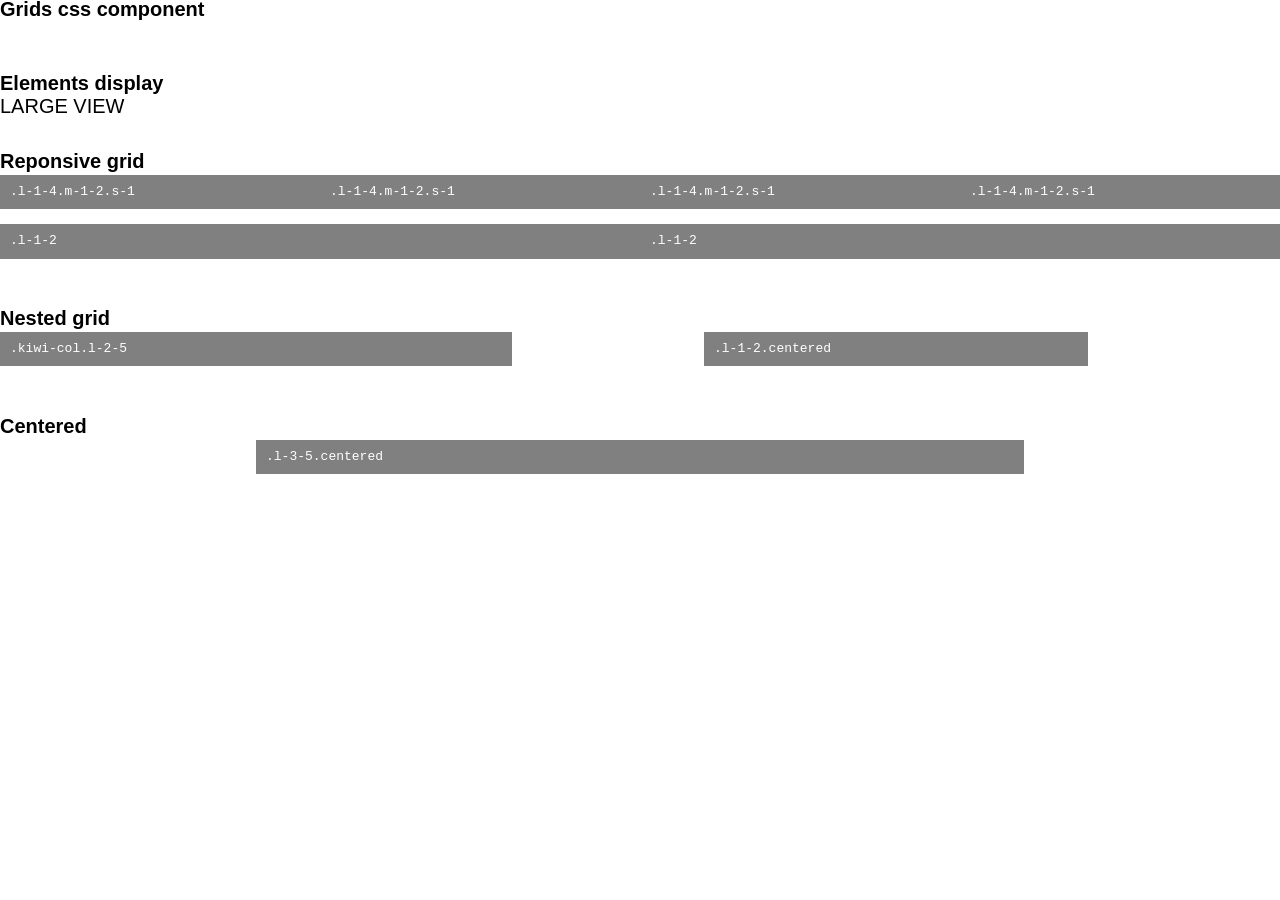
==== commit 3ef39251: "Drop ie7 support." ====
--- a/demo/index.html
+++ b/demo/index.html
@@ -2,7 +2,7 @@
 <html>
   <head>
     <meta name="viewport" content="user-scalable=no, width=device-width, initial-scale=1, maximum-scale=1">
-    <link rel="stylesheet" href="../kiwi.min.css" type="text/css"><style type="text/css">* {
+    <link rel="stylesheet" href="../kiwi.css" type="text/css"><style type="text/css">* {
   margin: 0;
   padding: 0;
   font-size: 20px;
@@ -10,17 +10,21 @@
 body {
   font: normal 13px/1.5em Arial, sans-serif;
 }
+h2 {
+  margin-top: 30px;
+  line-height: 1.4em;
+}
 .grey {
   box-sizing: border-box;
   -webkit-box-sizing: border-box;
   -moz-box-sizing: border-box;
   -ms-box-sizing: border-box;
-  padding: 15px 0px;
   background-color: #808080;
   color: #fff;
-  margin-bottom: 5px;
+  padding: 10px;
+  margin-bottom: 10px;
   display: block;
-  font: normal 13px/1em Consolas, 'Courier New', courier;
+  font: normal 13px/1.1em Consolas, 'Courier New', courier;
 }
 </style>
   </head>
@@ -30,46 +34,46 @@
     <div class="kiwi-visible-xl">XLARGE VIEW</div>
     <div class="kiwi-visible-l">LARGE VIEW </div>
     <div class="kiwi-visible-m">MEDIUM VIEW</div>
-    <div class="kiwi-visible-s">SMALL VIEW</div><br><br>
+    <div class="kiwi-visible-s">SMALL VIEW</div>
     <h2>Reponsive grid </h2>
     <div class="kiwi-grid">
-      <div class="l-1-4 m-1-2 s-1">
+      <div class="kiwi-col l-1-4 m-1-2 s-1">
         <div class="grey">.l-1-4.m-1-2.s-1</div>
       </div>
-      <div class="l-1-4 m-1-2 s-1">
+      <div class="kiwi-col l-1-4 m-1-2 s-1">
         <div class="grey">.l-1-4.m-1-2.s-1</div>
       </div>
-      <div class="l-1-4 m-1-2 s-1">
+      <div class="kiwi-col l-1-4 m-1-2 s-1">
         <div class="grey">.l-1-4.m-1-2.s-1</div>
       </div>
-      <div class="l-1-4 m-1-2 s-1">
+      <div class="kiwi-col l-1-4 m-1-2 s-1">
         <div class="grey">.l-1-4.m-1-2.s-1</div>
       </div>
     </div>
     <div class="kiwi-grid">
-      <div class="l-1-2">
+      <div class="kiwi-col l-1-2">
         <div class="grey">.l-1-2</div>
       </div>
-      <div class="l-1-2">
+      <div class="kiwi-col l-1-2">
         <div class="grey">.l-1-2</div>
       </div>
-    </div><br><br>
+    </div>
     <h2>Nested grid</h2>
     <div class="kiwi-grid">
-      <div class="l-2-5">
+      <div class="kiwi-col l-2-5">
         <div class="grey">.kiwi-col.l-2-5</div>
       </div>
-      <div class="l-3-5">
+      <div class="kiwi-col l-3-5">
         <div class="kiwi-grid">
-          <div class="l-1-2 centered">
+          <div class="kiwi-col l-1-2 centered">
             <div class="grey">.l-1-2.centered</div>
           </div>
         </div>
       </div>
-    </div><br><br>
+    </div>
     <h2>Centered</h2>
     <div class="kiwi-grid">
-      <div class="l-3-5 centered">
+      <div class="kiwi-col l-3-5 centered">
         <div class="grey">.l-3-5.centered</div>
       </div>
     </div>
--- a/kiwi.css
+++ b/kiwi.css
@@ -0,0 +1,568 @@
+/*
+**  http://tuxlinuxien.github.io/kiwi/
+**  Yoann Cerda
+*/
+.kiwi-grid {
+  display: inline-block;
+  width: 100%;
+}
+.kiwi-grid .kiwi-col {
+  float: left;
+  display: inline-block;
+}
+.kiwi-grid .centered {
+  margin: 0 auto;
+  display: block;
+  float: none;
+}
+/*
+**  Responsive grids
+*/
+.l-1 {
+  width: 100%;
+}
+.l-1-2 {
+  width: 50%;
+}
+.l-1-3 {
+  width: 33.333%;
+}
+.l-2-3 {
+  width: 66.667%;
+}
+.l-3-3 {
+  width: 100%;
+}
+.l-1-4 {
+  width: 25%;
+}
+.l-3-4 {
+  width: 75%;
+}
+.l-1-5 {
+  width: 20%;
+}
+.l-2-5 {
+  width: 40%;
+}
+.l-3-5 {
+  width: 60%;
+}
+.l-4-5 {
+  width: 80%;
+}
+.l-1-6 {
+  width: 16.667%;
+}
+.l-5-6 {
+  width: 83.333%;
+}
+.l-1-7 {
+  width: 14.286%;
+}
+.l-2-7 {
+  width: 28.571%;
+}
+.l-3-7 {
+  width: 42.857%;
+}
+.l-4-7 {
+  width: 57.143%;
+}
+.l-5-7 {
+  width: 71.429%;
+}
+.l-6-7 {
+  width: 85.714%;
+}
+.l-1-8 {
+  width: 12.5%;
+}
+.l-3-8 {
+  width: 37.5%;
+}
+.l-5-8 {
+  width: 62.5%;
+}
+.l-7-8 {
+  width: 87.5%;
+}
+.l-1-12 {
+  width: 8.333%;
+}
+.l-5-12 {
+  width: 41.667%;
+}
+.l-7-12 {
+  width: 58.333%;
+}
+.l-11-12 {
+  width: 91.667%;
+}
+.l-1-16 {
+  width: 6.25%;
+}
+.l-3-16 {
+  width: 18.75%;
+}
+.l-5-16 {
+  width: 31.25%;
+}
+.l-7-16 {
+  width: 43.75%;
+}
+.l-9-16 {
+  width: 56.25%;
+}
+.l-11-16 {
+  width: 68.75%;
+}
+.l-13-16 {
+  width: 81.25%;
+}
+.l-15-16 {
+  width: 93.75%;
+}
+.l-1-20 {
+  width: 5%;
+}
+.l-7-20 {
+  width: 35%;
+}
+.l-9-20 {
+  width: 45%;
+}
+.l-11-20 {
+  width: 55%;
+}
+.l-13-20 {
+  width: 65%;
+}
+.l-17-20 {
+  width: 85%;
+}
+.l-19-20 {
+  width: 95%;
+}
+.kiwi-visible-l {
+  display: block;
+}
+.kiwi-visible-xl,
+.kiwi-hidden-l,
+.kiwi-visible-s,
+.kiwi-visible-m {
+  display: none;
+}
+@media  (min-width: 1900px) {
+  .xl-1 {
+    width: 100%;
+  }
+  .xl-1-2 {
+    width: 50%;
+  }
+  .xl-1-3 {
+    width: 33.333%;
+  }
+  .xl-2-3 {
+    width: 66.667%;
+  }
+  .xl-3-3 {
+    width: 100%;
+  }
+  .xl-1-4 {
+    width: 25%;
+  }
+  .xl-3-4 {
+    width: 75%;
+  }
+  .xl-1-5 {
+    width: 20%;
+  }
+  .xl-2-5 {
+    width: 40%;
+  }
+  .xl-3-5 {
+    width: 60%;
+  }
+  .xl-4-5 {
+    width: 80%;
+  }
+  .xl-1-6 {
+    width: 16.667%;
+  }
+  .xl-5-6 {
+    width: 83.333%;
+  }
+  .xl-1-7 {
+    width: 14.286%;
+  }
+  .xl-2-7 {
+    width: 28.571%;
+  }
+  .xl-3-7 {
+    width: 42.857%;
+  }
+  .xl-4-7 {
+    width: 57.143%;
+  }
+  .xl-5-7 {
+    width: 71.429%;
+  }
+  .xl-6-7 {
+    width: 85.714%;
+  }
+  .xl-1-8 {
+    width: 12.5%;
+  }
+  .xl-3-8 {
+    width: 37.5%;
+  }
+  .xl-5-8 {
+    width: 62.5%;
+  }
+  .xl-7-8 {
+    width: 87.5%;
+  }
+  .xl-1-12 {
+    width: 8.333%;
+  }
+  .xl-5-12 {
+    width: 41.667%;
+  }
+  .xl-7-12 {
+    width: 58.333%;
+  }
+  .xl-11-12 {
+    width: 91.667%;
+  }
+  .xl-1-16 {
+    width: 6.25%;
+  }
+  .xl-3-16 {
+    width: 18.75%;
+  }
+  .xl-5-16 {
+    width: 31.25%;
+  }
+  .xl-7-16 {
+    width: 43.75%;
+  }
+  .xl-9-16 {
+    width: 56.25%;
+  }
+  .xl-11-16 {
+    width: 68.75%;
+  }
+  .xl-13-16 {
+    width: 81.25%;
+  }
+  .xl-15-16 {
+    width: 93.75%;
+  }
+  .xl-1-20 {
+    width: 5%;
+  }
+  .xl-7-20 {
+    width: 35%;
+  }
+  .xl-9-20 {
+    width: 45%;
+  }
+  .xl-11-20 {
+    width: 55%;
+  }
+  .xl-13-20 {
+    width: 65%;
+  }
+  .xl-17-20 {
+    width: 85%;
+  }
+  .xl-19-20 {
+    width: 95%;
+  }
+  .kiwi-visible-xl {
+    display: block;
+  }
+  .kiwi-hidden-xl,
+  .kiwi-visible-l,
+  .kiwi-visible-m,
+  .kiwi-visible-s {
+    display: none;
+  }
+}
+@media  (max-width: 960px) {
+  .m-1 {
+    width: 100%;
+  }
+  .m-1-2 {
+    width: 50%;
+  }
+  .m-1-3 {
+    width: 33.333%;
+  }
+  .m-2-3 {
+    width: 66.667%;
+  }
+  .m-3-3 {
+    width: 100%;
+  }
+  .m-1-4 {
+    width: 25%;
+  }
+  .m-3-4 {
+    width: 75%;
+  }
+  .m-1-5 {
+    width: 20%;
+  }
+  .m-2-5 {
+    width: 40%;
+  }
+  .m-3-5 {
+    width: 60%;
+  }
+  .m-4-5 {
+    width: 80%;
+  }
+  .m-1-6 {
+    width: 16.667%;
+  }
+  .m-5-6 {
+    width: 83.333%;
+  }
+  .m-1-7 {
+    width: 14.286%;
+  }
+  .m-2-7 {
+    width: 28.571%;
+  }
+  .m-3-7 {
+    width: 42.857%;
+  }
+  .m-4-7 {
+    width: 57.143%;
+  }
+  .m-5-7 {
+    width: 71.429%;
+  }
+  .m-6-7 {
+    width: 85.714%;
+  }
+  .m-1-8 {
+    width: 12.5%;
+  }
+  .m-3-8 {
+    width: 37.5%;
+  }
+  .m-5-8 {
+    width: 62.5%;
+  }
+  .m-7-8 {
+    width: 87.5%;
+  }
+  .m-1-12 {
+    width: 8.333%;
+  }
+  .m-5-12 {
+    width: 41.667%;
+  }
+  .m-7-12 {
+    width: 58.333%;
+  }
+  .m-11-12 {
+    width: 91.667%;
+  }
+  .m-1-16 {
+    width: 6.25%;
+  }
+  .m-3-16 {
+    width: 18.75%;
+  }
+  .m-5-16 {
+    width: 31.25%;
+  }
+  .m-7-16 {
+    width: 43.75%;
+  }
+  .m-9-16 {
+    width: 56.25%;
+  }
+  .m-11-16 {
+    width: 68.75%;
+  }
+  .m-13-16 {
+    width: 81.25%;
+  }
+  .m-15-16 {
+    width: 93.75%;
+  }
+  .m-1-20 {
+    width: 5%;
+  }
+  .m-7-20 {
+    width: 35%;
+  }
+  .m-9-20 {
+    width: 45%;
+  }
+  .m-11-20 {
+    width: 55%;
+  }
+  .m-13-20 {
+    width: 65%;
+  }
+  .m-17-20 {
+    width: 85%;
+  }
+  .m-19-20 {
+    width: 95%;
+  }
+  .kiwi-visible-m {
+    display: block;
+  }
+  .kiwi-hidden-m,
+  .kiwi-visible-s,
+  .kiwi-visible-l,
+  .kiwi-visible-xl {
+    display: none;
+  }
+}
+@media  (max-width: 767px) {
+  .s-1 {
+    width: 100%;
+  }
+  .s-1-2 {
+    width: 50%;
+  }
+  .s-1-3 {
+    width: 33.333%;
+  }
+  .s-2-3 {
+    width: 66.667%;
+  }
+  .s-3-3 {
+    width: 100%;
+  }
+  .s-1-4 {
+    width: 25%;
+  }
+  .s-3-4 {
+    width: 75%;
+  }
+  .s-1-5 {
+    width: 20%;
+  }
+  .s-2-5 {
+    width: 40%;
+  }
+  .s-3-5 {
+    width: 60%;
+  }
+  .s-4-5 {
+    width: 80%;
+  }
+  .s-1-6 {
+    width: 16.667%;
+  }
+  .s-5-6 {
+    width: 83.333%;
+  }
+  .s-1-7 {
+    width: 14.286%;
+  }
+  .s-2-7 {
+    width: 28.571%;
+  }
+  .s-3-7 {
+    width: 42.857%;
+  }
+  .s-4-7 {
+    width: 57.143%;
+  }
+  .s-5-7 {
+    width: 71.429%;
+  }
+  .s-6-7 {
+    width: 85.714%;
+  }
+  .s-1-8 {
+    width: 12.5%;
+  }
+  .s-3-8 {
+    width: 37.5%;
+  }
+  .s-5-8 {
+    width: 62.5%;
+  }
+  .s-7-8 {
+    width: 87.5%;
+  }
+  .s-1-12 {
+    width: 8.333%;
+  }
+  .s-5-12 {
+    width: 41.667%;
+  }
+  .s-7-12 {
+    width: 58.333%;
+  }
+  .s-11-12 {
+    width: 91.667%;
+  }
+  .s-1-16 {
+    width: 6.25%;
+  }
+  .s-3-16 {
+    width: 18.75%;
+  }
+  .s-5-16 {
+    width: 31.25%;
+  }
+  .s-7-16 {
+    width: 43.75%;
+  }
+  .s-9-16 {
+    width: 56.25%;
+  }
+  .s-11-16 {
+    width: 68.75%;
+  }
+  .s-13-16 {
+    width: 81.25%;
+  }
+  .s-15-16 {
+    width: 93.75%;
+  }
+  .s-1-20 {
+    width: 5%;
+  }
+  .s-7-20 {
+    width: 35%;
+  }
+  .s-9-20 {
+    width: 45%;
+  }
+  .s-11-20 {
+    width: 55%;
+  }
+  .s-13-20 {
+    width: 65%;
+  }
+  .s-17-20 {
+    width: 85%;
+  }
+  .s-19-20 {
+    width: 95%;
+  }
+  .kiwi-visible-s {
+    display: block;
+  }
+  .kiwi-hidden-s,
+  .kiwi-visible-l,
+  .kiwi-visible-m,
+  .kiwi-visible-xl {
+    display: none;
+  }
+}
+
+
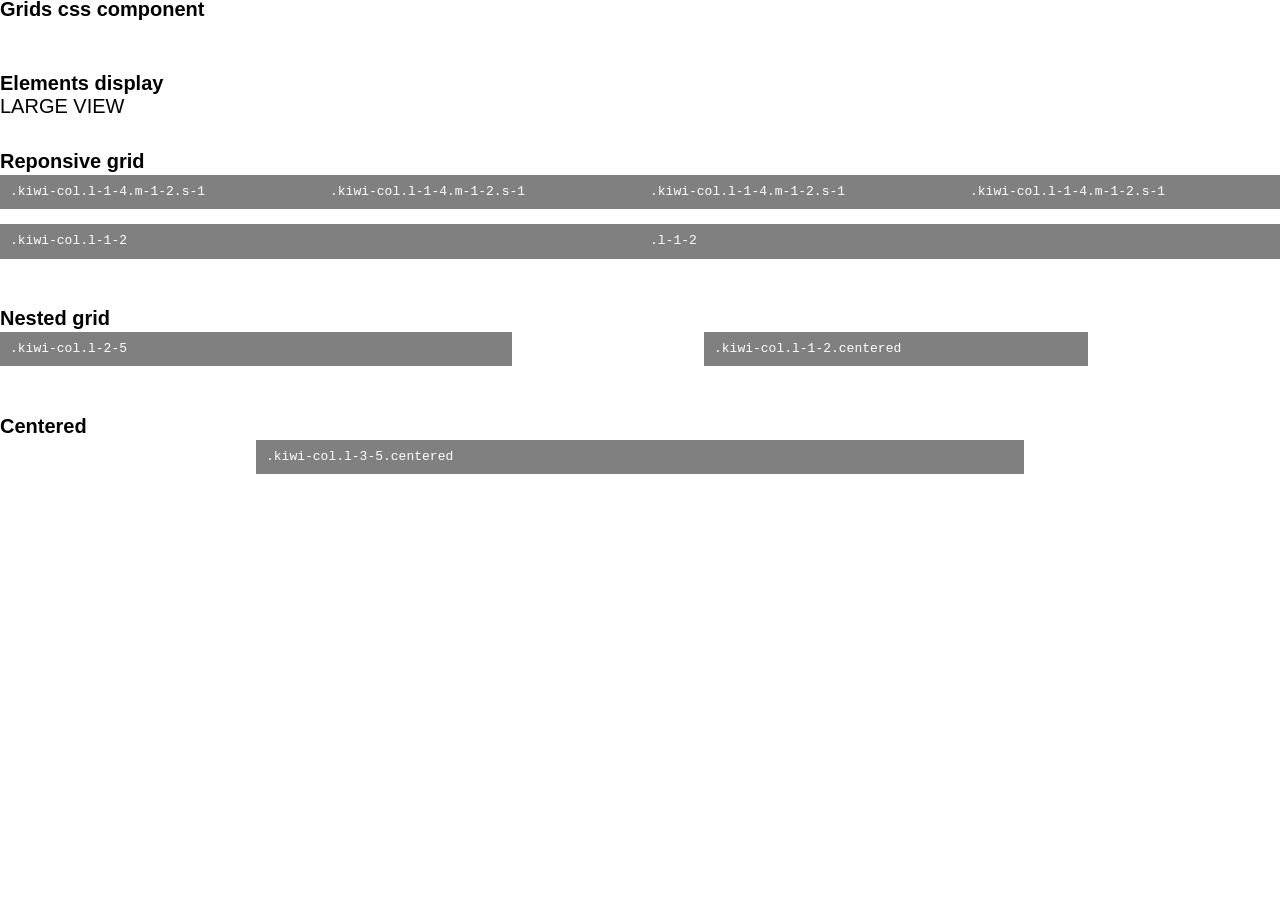
==== commit bf069438: "Update example" ====
--- a/demo/index.html
+++ b/demo/index.html
@@ -2,7 +2,7 @@
 <html>
   <head>
     <meta name="viewport" content="user-scalable=no, width=device-width, initial-scale=1, maximum-scale=1">
-    <link rel="stylesheet" href="../kiwi.css" type="text/css"><style type="text/css">* {
+    <link rel="stylesheet" href="../kiwi.min.css" type="text/css"><style type="text/css">* {
   margin: 0;
   padding: 0;
   font-size: 20px;
@@ -38,21 +38,21 @@
     <h2>Reponsive grid </h2>
     <div class="kiwi-grid">
       <div class="kiwi-col l-1-4 m-1-2 s-1">
-        <div class="grey">.l-1-4.m-1-2.s-1</div>
+        <div class="grey">.kiwi-col.l-1-4.m-1-2.s-1</div>
       </div>
       <div class="kiwi-col l-1-4 m-1-2 s-1">
-        <div class="grey">.l-1-4.m-1-2.s-1</div>
+        <div class="grey">.kiwi-col.l-1-4.m-1-2.s-1</div>
       </div>
       <div class="kiwi-col l-1-4 m-1-2 s-1">
-        <div class="grey">.l-1-4.m-1-2.s-1</div>
+        <div class="grey">.kiwi-col.l-1-4.m-1-2.s-1</div>
       </div>
       <div class="kiwi-col l-1-4 m-1-2 s-1">
-        <div class="grey">.l-1-4.m-1-2.s-1</div>
+        <div class="grey">.kiwi-col.l-1-4.m-1-2.s-1</div>
       </div>
     </div>
     <div class="kiwi-grid">
       <div class="kiwi-col l-1-2">
-        <div class="grey">.l-1-2</div>
+        <div class="grey">.kiwi-col.l-1-2</div>
       </div>
       <div class="kiwi-col l-1-2">
         <div class="grey">.l-1-2</div>
@@ -66,7 +66,7 @@
       <div class="kiwi-col l-3-5">
         <div class="kiwi-grid">
           <div class="kiwi-col l-1-2 centered">
-            <div class="grey">.l-1-2.centered</div>
+            <div class="grey">.kiwi-col.l-1-2.centered</div>
           </div>
         </div>
       </div>
@@ -74,7 +74,7 @@
     <h2>Centered</h2>
     <div class="kiwi-grid">
       <div class="kiwi-col l-3-5 centered">
-        <div class="grey">.l-3-5.centered</div>
+        <div class="grey">.kiwi-col.l-3-5.centered</div>
       </div>
     </div>
   </body>
--- a/kiwi.min.css
+++ b/kiwi.min.css
@@ -0,0 +1 @@
+.kiwi-grid{display:inline-block;width:100%}.kiwi-grid .kiwi-col{float:left;display:inline-block}.kiwi-grid .centered{margin:0 auto;display:block;float:none}.l-1{width:100%}.l-1-2{width:50%}.l-1-3{width:33.333%}.l-2-3{width:66.667%}.l-3-3{width:100%}.l-1-4{width:25%}.l-3-4{width:75%}.l-1-5{width:20%}.l-2-5{width:40%}.l-3-5{width:60%}.l-4-5{width:80%}.l-1-6{width:16.667%}.l-5-6{width:83.333%}.l-1-7{width:14.286%}.l-2-7{width:28.571%}.l-3-7{width:42.857%}.l-4-7{width:57.143%}.l-5-7{width:71.429%}.l-6-7{width:85.714%}.l-1-8{width:12.5%}.l-3-8{width:37.5%}.l-5-8{width:62.5%}.l-7-8{width:87.5%}.l-1-12{width:8.333%}.l-5-12{width:41.667%}.l-7-12{width:58.333%}.l-11-12{width:91.667%}.l-1-16{width:6.25%}.l-3-16{width:18.75%}.l-5-16{width:31.25%}.l-7-16{width:43.75%}.l-9-16{width:56.25%}.l-11-16{width:68.75%}.l-13-16{width:81.25%}.l-15-16{width:93.75%}.kiwi-visible-l{display:block}.kiwi-visible-xl,.kiwi-hidden-l,.kiwi-visible-s,.kiwi-visible-m{display:none}@media(min-width:1900px){.xl-1{width:100%}.xl-1-2{width:50%}.xl-1-3{width:33.333%}.xl-2-3{width:66.667%}.xl-3-3{width:100%}.xl-1-4{width:25%}.xl-3-4{width:75%}.xl-1-5{width:20%}.xl-2-5{width:40%}.xl-3-5{width:60%}.xl-4-5{width:80%}.xl-1-6{width:16.667%}.xl-5-6{width:83.333%}.xl-1-7{width:14.286%}.xl-2-7{width:28.571%}.xl-3-7{width:42.857%}.xl-4-7{width:57.143%}.xl-5-7{width:71.429%}.xl-6-7{width:85.714%}.xl-1-8{width:12.5%}.xl-3-8{width:37.5%}.xl-5-8{width:62.5%}.xl-7-8{width:87.5%}.xl-1-12{width:8.333%}.xl-5-12{width:41.667%}.xl-7-12{width:58.333%}.xl-11-12{width:91.667%}.xl-1-16{width:6.25%}.xl-3-16{width:18.75%}.xl-5-16{width:31.25%}.xl-7-16{width:43.75%}.xl-9-16{width:56.25%}.xl-11-16{width:68.75%}.xl-13-16{width:81.25%}.xl-15-16{width:93.75%}.kiwi-visible-xl{display:block}.kiwi-hidden-xl,.kiwi-visible-l,.kiwi-visible-m,.kiwi-visible-s{display:none}}@media(max-width:960px){.m-1{width:100%}.m-1-2{width:50%}.m-1-3{width:33.333%}.m-2-3{width:66.667%}.m-3-3{width:100%}.m-1-4{width:25%}.m-3-4{width:75%}.m-1-5{width:20%}.m-2-5{width:40%}.m-3-5{width:60%}.m-4-5{width:80%}.m-1-6{width:16.667%}.m-5-6{width:83.333%}.m-1-7{width:14.286%}.m-2-7{width:28.571%}.m-3-7{width:42.857%}.m-4-7{width:57.143%}.m-5-7{width:71.429%}.m-6-7{width:85.714%}.m-1-8{width:12.5%}.m-3-8{width:37.5%}.m-5-8{width:62.5%}.m-7-8{width:87.5%}.m-1-12{width:8.333%}.m-5-12{width:41.667%}.m-7-12{width:58.333%}.m-11-12{width:91.667%}.m-1-16{width:6.25%}.m-3-16{width:18.75%}.m-5-16{width:31.25%}.m-7-16{width:43.75%}.m-9-16{width:56.25%}.m-11-16{width:68.75%}.m-13-16{width:81.25%}.m-15-16{width:93.75%}.kiwi-visible-m{display:block}.kiwi-hidden-m,.kiwi-visible-s,.kiwi-visible-l,.kiwi-visible-xl{display:none}}@media(max-width:767px){.s-1{width:100%}.s-1-2{width:50%}.s-1-3{width:33.333%}.s-2-3{width:66.667%}.s-3-3{width:100%}.s-1-4{width:25%}.s-3-4{width:75%}.s-1-5{width:20%}.s-2-5{width:40%}.s-3-5{width:60%}.s-4-5{width:80%}.s-1-6{width:16.667%}.s-5-6{width:83.333%}.s-1-7{width:14.286%}.s-2-7{width:28.571%}.s-3-7{width:42.857%}.s-4-7{width:57.143%}.s-5-7{width:71.429%}.s-6-7{width:85.714%}.s-1-8{width:12.5%}.s-3-8{width:37.5%}.s-5-8{width:62.5%}.s-7-8{width:87.5%}.s-1-12{width:8.333%}.s-5-12{width:41.667%}.s-7-12{width:58.333%}.s-11-12{width:91.667%}.s-1-16{width:6.25%}.s-3-16{width:18.75%}.s-5-16{width:31.25%}.s-7-16{width:43.75%}.s-9-16{width:56.25%}.s-11-16{width:68.75%}.s-13-16{width:81.25%}.s-15-16{width:93.75%}.kiwi-visible-s{display:block}.kiwi-hidden-s,.kiwi-visible-l,.kiwi-visible-m,.kiwi-visible-xl{display:none}}
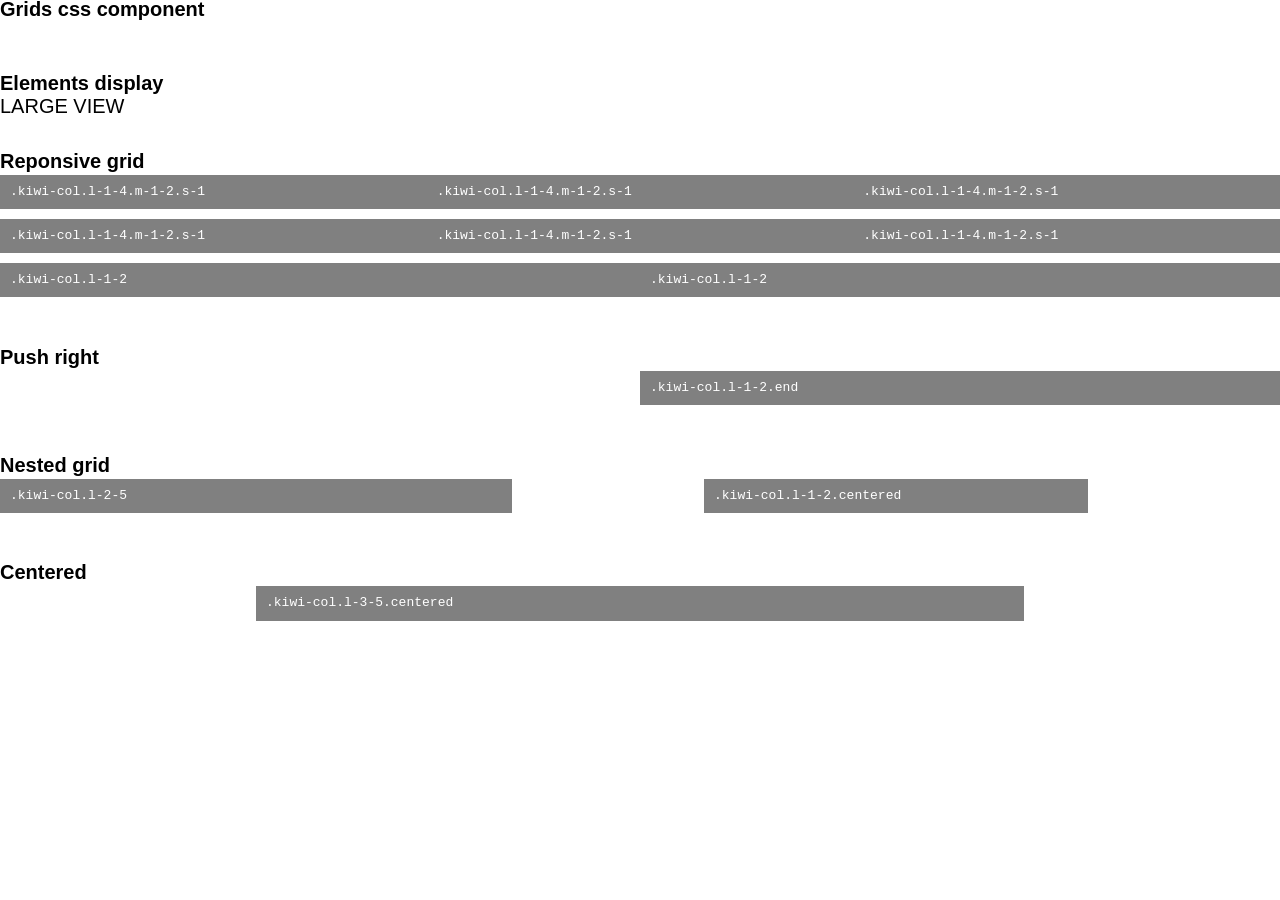
==== commit f56cbe3e: "Add push right support + Readme update." ====
--- a/demo/index.html
+++ b/demo/index.html
@@ -37,25 +37,35 @@
     <div class="kiwi-visible-s">SMALL VIEW</div>
     <h2>Reponsive grid </h2>
     <div class="kiwi-grid">
-      <div class="kiwi-col l-1-4 m-1-2 s-1">
+      <div class="kiwi-col l-1-3 m-1-2 s-1">
         <div class="grey">.kiwi-col.l-1-4.m-1-2.s-1</div>
       </div>
-      <div class="kiwi-col l-1-4 m-1-2 s-1">
+      <div class="kiwi-col l-1-3 m-1-2 s-1">
         <div class="grey">.kiwi-col.l-1-4.m-1-2.s-1</div>
       </div>
-      <div class="kiwi-col l-1-4 m-1-2 s-1">
+      <div class="kiwi-col l-1-3 m-1-2 s-1">
         <div class="grey">.kiwi-col.l-1-4.m-1-2.s-1</div>
       </div>
-      <div class="kiwi-col l-1-4 m-1-2 s-1">
+      <div class="kiwi-col l-1-3 m-1-2 s-1">
         <div class="grey">.kiwi-col.l-1-4.m-1-2.s-1</div>
       </div>
-    </div>
-    <div class="kiwi-grid">
+      <div class="kiwi-col l-1-3 m-1-2 s-1">
+        <div class="grey">.kiwi-col.l-1-4.m-1-2.s-1</div>
+      </div>
+      <div class="kiwi-col l-1-3 m-1-2 s-1">
+        <div class="grey">.kiwi-col.l-1-4.m-1-2.s-1</div>
+      </div>
       <div class="kiwi-col l-1-2">
         <div class="grey">.kiwi-col.l-1-2</div>
       </div>
       <div class="kiwi-col l-1-2">
-        <div class="grey">.l-1-2</div>
+        <div class="grey">.kiwi-col.l-1-2</div>
+      </div>
+    </div>
+    <h2>Push right</h2>
+    <div class="kiwi-grid">
+      <div class="kiwi-col l-1-2 end">
+        <div class="grey">.kiwi-col.l-1-2.end</div>
       </div>
     </div>
     <h2>Nested grid</h2>
--- a/kiwi.min.css
+++ b/kiwi.min.css
@@ -1 +1 @@
-.kiwi-grid{display:inline-block;width:100%}.kiwi-grid .kiwi-col{float:left;display:inline-block}.kiwi-grid .centered{margin:0 auto;display:block;float:none}.l-1{width:100%}.l-1-2{width:50%}.l-1-3{width:33.333%}.l-2-3{width:66.667%}.l-3-3{width:100%}.l-1-4{width:25%}.l-3-4{width:75%}.l-1-5{width:20%}.l-2-5{width:40%}.l-3-5{width:60%}.l-4-5{width:80%}.l-1-6{width:16.667%}.l-5-6{width:83.333%}.l-1-7{width:14.286%}.l-2-7{width:28.571%}.l-3-7{width:42.857%}.l-4-7{width:57.143%}.l-5-7{width:71.429%}.l-6-7{width:85.714%}.l-1-8{width:12.5%}.l-3-8{width:37.5%}.l-5-8{width:62.5%}.l-7-8{width:87.5%}.l-1-12{width:8.333%}.l-5-12{width:41.667%}.l-7-12{width:58.333%}.l-11-12{width:91.667%}.l-1-16{width:6.25%}.l-3-16{width:18.75%}.l-5-16{width:31.25%}.l-7-16{width:43.75%}.l-9-16{width:56.25%}.l-11-16{width:68.75%}.l-13-16{width:81.25%}.l-15-16{width:93.75%}.kiwi-visible-l{display:block}.kiwi-visible-xl,.kiwi-hidden-l,.kiwi-visible-s,.kiwi-visible-m{display:none}@media(min-width:1900px){.xl-1{width:100%}.xl-1-2{width:50%}.xl-1-3{width:33.333%}.xl-2-3{width:66.667%}.xl-3-3{width:100%}.xl-1-4{width:25%}.xl-3-4{width:75%}.xl-1-5{width:20%}.xl-2-5{width:40%}.xl-3-5{width:60%}.xl-4-5{width:80%}.xl-1-6{width:16.667%}.xl-5-6{width:83.333%}.xl-1-7{width:14.286%}.xl-2-7{width:28.571%}.xl-3-7{width:42.857%}.xl-4-7{width:57.143%}.xl-5-7{width:71.429%}.xl-6-7{width:85.714%}.xl-1-8{width:12.5%}.xl-3-8{width:37.5%}.xl-5-8{width:62.5%}.xl-7-8{width:87.5%}.xl-1-12{width:8.333%}.xl-5-12{width:41.667%}.xl-7-12{width:58.333%}.xl-11-12{width:91.667%}.xl-1-16{width:6.25%}.xl-3-16{width:18.75%}.xl-5-16{width:31.25%}.xl-7-16{width:43.75%}.xl-9-16{width:56.25%}.xl-11-16{width:68.75%}.xl-13-16{width:81.25%}.xl-15-16{width:93.75%}.kiwi-visible-xl{display:block}.kiwi-hidden-xl,.kiwi-visible-l,.kiwi-visible-m,.kiwi-visible-s{display:none}}@media(max-width:960px){.m-1{width:100%}.m-1-2{width:50%}.m-1-3{width:33.333%}.m-2-3{width:66.667%}.m-3-3{width:100%}.m-1-4{width:25%}.m-3-4{width:75%}.m-1-5{width:20%}.m-2-5{width:40%}.m-3-5{width:60%}.m-4-5{width:80%}.m-1-6{width:16.667%}.m-5-6{width:83.333%}.m-1-7{width:14.286%}.m-2-7{width:28.571%}.m-3-7{width:42.857%}.m-4-7{width:57.143%}.m-5-7{width:71.429%}.m-6-7{width:85.714%}.m-1-8{width:12.5%}.m-3-8{width:37.5%}.m-5-8{width:62.5%}.m-7-8{width:87.5%}.m-1-12{width:8.333%}.m-5-12{width:41.667%}.m-7-12{width:58.333%}.m-11-12{width:91.667%}.m-1-16{width:6.25%}.m-3-16{width:18.75%}.m-5-16{width:31.25%}.m-7-16{width:43.75%}.m-9-16{width:56.25%}.m-11-16{width:68.75%}.m-13-16{width:81.25%}.m-15-16{width:93.75%}.kiwi-visible-m{display:block}.kiwi-hidden-m,.kiwi-visible-s,.kiwi-visible-l,.kiwi-visible-xl{display:none}}@media(max-width:767px){.s-1{width:100%}.s-1-2{width:50%}.s-1-3{width:33.333%}.s-2-3{width:66.667%}.s-3-3{width:100%}.s-1-4{width:25%}.s-3-4{width:75%}.s-1-5{width:20%}.s-2-5{width:40%}.s-3-5{width:60%}.s-4-5{width:80%}.s-1-6{width:16.667%}.s-5-6{width:83.333%}.s-1-7{width:14.286%}.s-2-7{width:28.571%}.s-3-7{width:42.857%}.s-4-7{width:57.143%}.s-5-7{width:71.429%}.s-6-7{width:85.714%}.s-1-8{width:12.5%}.s-3-8{width:37.5%}.s-5-8{width:62.5%}.s-7-8{width:87.5%}.s-1-12{width:8.333%}.s-5-12{width:41.667%}.s-7-12{width:58.333%}.s-11-12{width:91.667%}.s-1-16{width:6.25%}.s-3-16{width:18.75%}.s-5-16{width:31.25%}.s-7-16{width:43.75%}.s-9-16{width:56.25%}.s-11-16{width:68.75%}.s-13-16{width:81.25%}.s-15-16{width:93.75%}.kiwi-visible-s{display:block}.kiwi-hidden-s,.kiwi-visible-l,.kiwi-visible-m,.kiwi-visible-xl{display:none}}
+.kiwi-grid{display:inline-block;width:100%}.kiwi-grid .kiwi-col{float:left;display:inline-block;min-height:1px}.kiwi-grid .centered{margin:0 auto;display:block;float:none}.kiwi-grid .end{float:right}.l-1{width:100%}.l-1-2{width:50%}.l-1-3{width:33.333%}.l-2-3{width:66.667%}.l-3-3{width:100%}.l-1-4{width:25%}.l-3-4{width:75%}.l-1-5{width:20%}.l-2-5{width:40%}.l-3-5{width:60%}.l-4-5{width:80%}.l-1-6{width:16.667%}.l-5-6{width:83.333%}.l-1-7{width:14.286%}.l-2-7{width:28.571%}.l-3-7{width:42.857%}.l-4-7{width:57.143%}.l-5-7{width:71.429%}.l-6-7{width:85.714%}.l-1-8{width:12.5%}.l-3-8{width:37.5%}.l-5-8{width:62.5%}.l-7-8{width:87.5%}.l-1-12{width:8.333%}.l-5-12{width:41.667%}.l-7-12{width:58.333%}.l-11-12{width:91.667%}.l-1-16{width:6.25%}.l-3-16{width:18.75%}.l-5-16{width:31.25%}.l-7-16{width:43.75%}.l-9-16{width:56.25%}.l-11-16{width:68.75%}.l-13-16{width:81.25%}.l-15-16{width:93.75%}.kiwi-visible-l{display:block}.kiwi-visible-xl,.kiwi-hidden-l,.kiwi-visible-s,.kiwi-visible-m{display:none}@media(min-width:1900px){.xl-1{width:100%}.xl-1-2{width:50%}.xl-1-3{width:33.333%}.xl-2-3{width:66.667%}.xl-3-3{width:100%}.xl-1-4{width:25%}.xl-3-4{width:75%}.xl-1-5{width:20%}.xl-2-5{width:40%}.xl-3-5{width:60%}.xl-4-5{width:80%}.xl-1-6{width:16.667%}.xl-5-6{width:83.333%}.xl-1-7{width:14.286%}.xl-2-7{width:28.571%}.xl-3-7{width:42.857%}.xl-4-7{width:57.143%}.xl-5-7{width:71.429%}.xl-6-7{width:85.714%}.xl-1-8{width:12.5%}.xl-3-8{width:37.5%}.xl-5-8{width:62.5%}.xl-7-8{width:87.5%}.xl-1-12{width:8.333%}.xl-5-12{width:41.667%}.xl-7-12{width:58.333%}.xl-11-12{width:91.667%}.xl-1-16{width:6.25%}.xl-3-16{width:18.75%}.xl-5-16{width:31.25%}.xl-7-16{width:43.75%}.xl-9-16{width:56.25%}.xl-11-16{width:68.75%}.xl-13-16{width:81.25%}.xl-15-16{width:93.75%}.kiwi-visible-xl{display:block}.kiwi-hidden-xl,.kiwi-visible-l,.kiwi-visible-m,.kiwi-visible-s{display:none}}@media(max-width:960px){.m-1{width:100%}.m-1-2{width:50%}.m-1-3{width:33.333%}.m-2-3{width:66.667%}.m-3-3{width:100%}.m-1-4{width:25%}.m-3-4{width:75%}.m-1-5{width:20%}.m-2-5{width:40%}.m-3-5{width:60%}.m-4-5{width:80%}.m-1-6{width:16.667%}.m-5-6{width:83.333%}.m-1-7{width:14.286%}.m-2-7{width:28.571%}.m-3-7{width:42.857%}.m-4-7{width:57.143%}.m-5-7{width:71.429%}.m-6-7{width:85.714%}.m-1-8{width:12.5%}.m-3-8{width:37.5%}.m-5-8{width:62.5%}.m-7-8{width:87.5%}.m-1-12{width:8.333%}.m-5-12{width:41.667%}.m-7-12{width:58.333%}.m-11-12{width:91.667%}.m-1-16{width:6.25%}.m-3-16{width:18.75%}.m-5-16{width:31.25%}.m-7-16{width:43.75%}.m-9-16{width:56.25%}.m-11-16{width:68.75%}.m-13-16{width:81.25%}.m-15-16{width:93.75%}.kiwi-visible-m{display:block}.kiwi-hidden-m,.kiwi-visible-s,.kiwi-visible-l,.kiwi-visible-xl{display:none}}@media(max-width:767px){.s-1{width:100%}.s-1-2{width:50%}.s-1-3{width:33.333%}.s-2-3{width:66.667%}.s-3-3{width:100%}.s-1-4{width:25%}.s-3-4{width:75%}.s-1-5{width:20%}.s-2-5{width:40%}.s-3-5{width:60%}.s-4-5{width:80%}.s-1-6{width:16.667%}.s-5-6{width:83.333%}.s-1-7{width:14.286%}.s-2-7{width:28.571%}.s-3-7{width:42.857%}.s-4-7{width:57.143%}.s-5-7{width:71.429%}.s-6-7{width:85.714%}.s-1-8{width:12.5%}.s-3-8{width:37.5%}.s-5-8{width:62.5%}.s-7-8{width:87.5%}.s-1-12{width:8.333%}.s-5-12{width:41.667%}.s-7-12{width:58.333%}.s-11-12{width:91.667%}.s-1-16{width:6.25%}.s-3-16{width:18.75%}.s-5-16{width:31.25%}.s-7-16{width:43.75%}.s-9-16{width:56.25%}.s-11-16{width:68.75%}.s-13-16{width:81.25%}.s-15-16{width:93.75%}.kiwi-visible-s{display:block}.kiwi-hidden-s,.kiwi-visible-l,.kiwi-visible-m,.kiwi-visible-xl{display:none}}
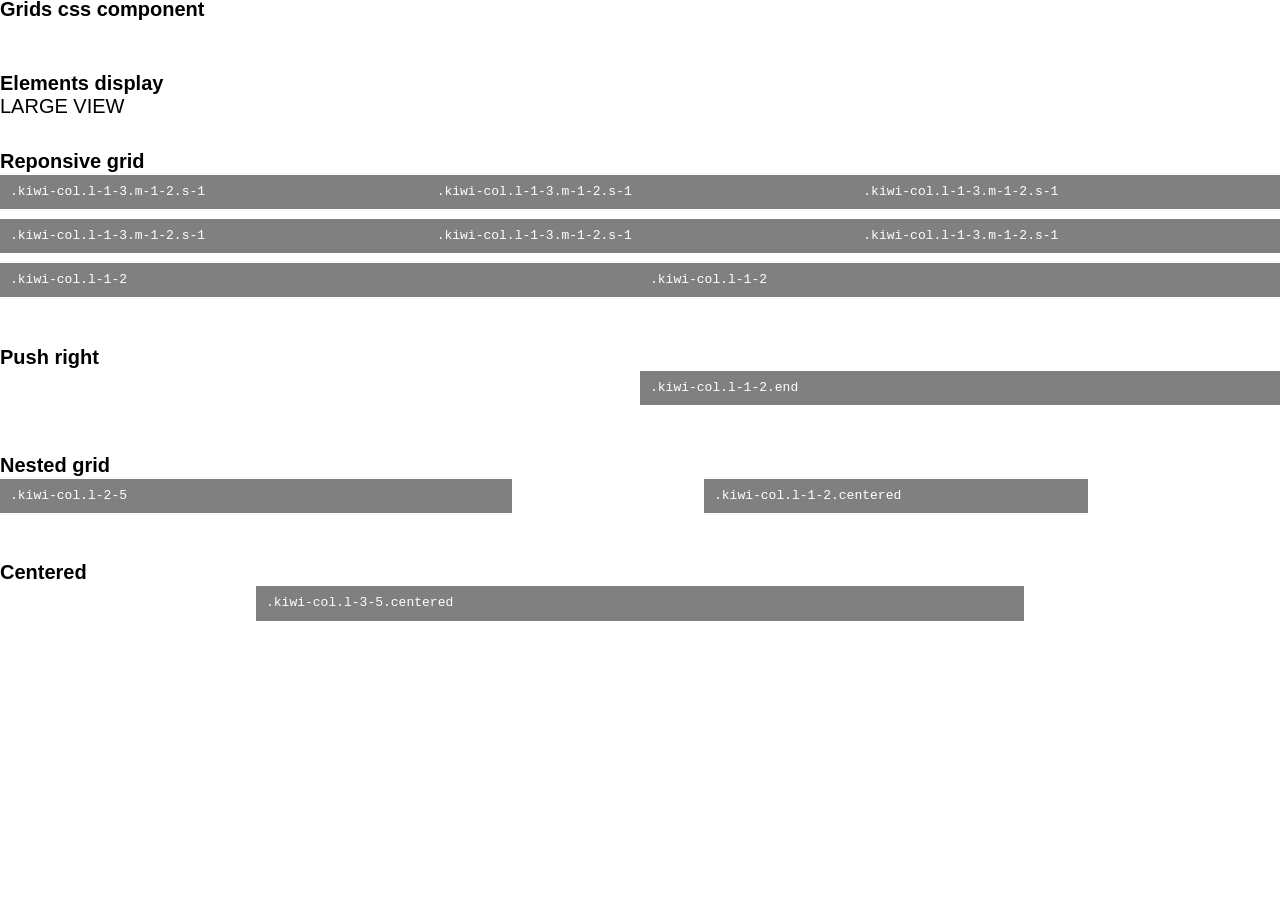
==== commit e64a661d: "Update demo." ====
--- a/demo/index.html
+++ b/demo/index.html
@@ -38,22 +38,22 @@
     <h2>Reponsive grid </h2>
     <div class="kiwi-grid">
       <div class="kiwi-col l-1-3 m-1-2 s-1">
-        <div class="grey">.kiwi-col.l-1-4.m-1-2.s-1</div>
+        <div class="grey">.kiwi-col.l-1-3.m-1-2.s-1</div>
       </div>
       <div class="kiwi-col l-1-3 m-1-2 s-1">
-        <div class="grey">.kiwi-col.l-1-4.m-1-2.s-1</div>
+        <div class="grey">.kiwi-col.l-1-3.m-1-2.s-1</div>
       </div>
       <div class="kiwi-col l-1-3 m-1-2 s-1">
-        <div class="grey">.kiwi-col.l-1-4.m-1-2.s-1</div>
+        <div class="grey">.kiwi-col.l-1-3.m-1-2.s-1</div>
       </div>
       <div class="kiwi-col l-1-3 m-1-2 s-1">
-        <div class="grey">.kiwi-col.l-1-4.m-1-2.s-1</div>
+        <div class="grey">.kiwi-col.l-1-3.m-1-2.s-1</div>
       </div>
       <div class="kiwi-col l-1-3 m-1-2 s-1">
-        <div class="grey">.kiwi-col.l-1-4.m-1-2.s-1</div>
+        <div class="grey">.kiwi-col.l-1-3.m-1-2.s-1</div>
       </div>
       <div class="kiwi-col l-1-3 m-1-2 s-1">
-        <div class="grey">.kiwi-col.l-1-4.m-1-2.s-1</div>
+        <div class="grey">.kiwi-col.l-1-3.m-1-2.s-1</div>
       </div>
       <div class="kiwi-col l-1-2">
         <div class="grey">.kiwi-col.l-1-2</div>
